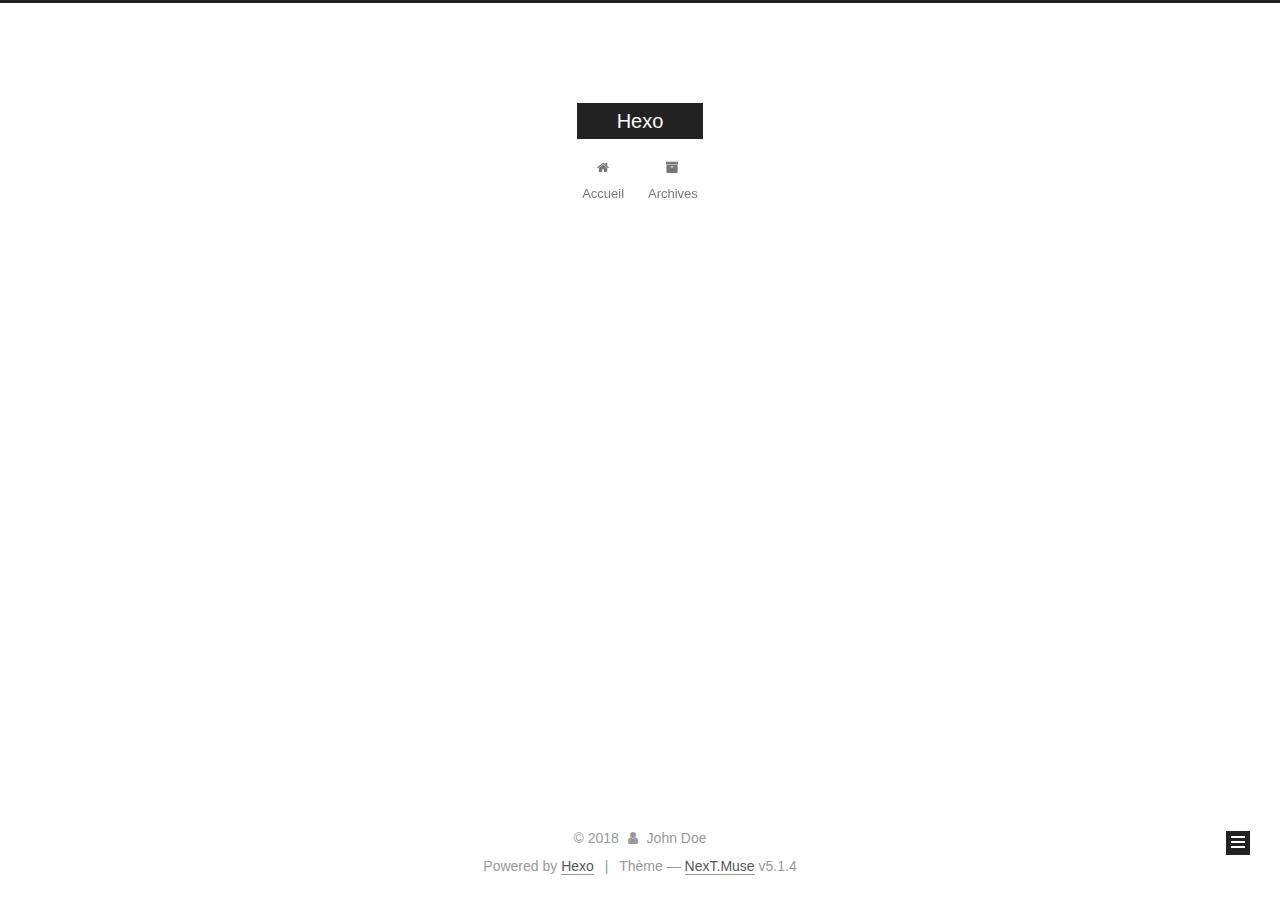
==== archives/index.html @ 4cedcea4 "Site updated: 2018-04-01 20:27:52" ====
<!DOCTYPE html>



  


<html class="theme-next muse use-motion" lang="">
<head>
  <meta charset="UTF-8"/>
<meta http-equiv="X-UA-Compatible" content="IE=edge" />
<meta name="viewport" content="width=device-width, initial-scale=1, maximum-scale=1"/>
<meta name="theme-color" content="#222">









<meta http-equiv="Cache-Control" content="no-transform" />
<meta http-equiv="Cache-Control" content="no-siteapp" />
















  
  
  <link href="/lib/fancybox/source/jquery.fancybox.css?v=2.1.5" rel="stylesheet" type="text/css" />







<link href="/lib/font-awesome/css/font-awesome.min.css?v=4.6.2" rel="stylesheet" type="text/css" />

<link href="/css/main.css?v=5.1.4" rel="stylesheet" type="text/css" />


  <link rel="apple-touch-icon" sizes="180x180" href="/images/apple-touch-icon-next.png?v=5.1.4">


  <link rel="icon" type="image/png" sizes="32x32" href="/images/favicon-32x32-next.png?v=5.1.4">


  <link rel="icon" type="image/png" sizes="16x16" href="/images/favicon-16x16-next.png?v=5.1.4">


  <link rel="mask-icon" href="/images/logo.svg?v=5.1.4" color="#222">





  <meta name="keywords" content="Hexo, NexT" />










<meta property="og:type" content="website">
<meta property="og:title" content="Hexo">
<meta property="og:url" content="http://yoursite.com/archives/index.html">
<meta property="og:site_name" content="Hexo">
<meta name="twitter:card" content="summary">
<meta name="twitter:title" content="Hexo">



<script type="text/javascript" id="hexo.configurations">
  var NexT = window.NexT || {};
  var CONFIG = {
    root: '/',
    scheme: 'Muse',
    version: '5.1.4',
    sidebar: {"position":"left","display":"post","offset":12,"b2t":false,"scrollpercent":false,"onmobile":false},
    fancybox: true,
    tabs: true,
    motion: {"enable":true,"async":false,"transition":{"post_block":"fadeIn","post_header":"slideDownIn","post_body":"slideDownIn","coll_header":"slideLeftIn","sidebar":"slideUpIn"}},
    duoshuo: {
      userId: '0',
      author: 'Author'
    },
    algolia: {
      applicationID: '',
      apiKey: '',
      indexName: '',
      hits: {"per_page":10},
      labels: {"input_placeholder":"Search for Posts","hits_empty":"We didn't find any results for the search: ${query}","hits_stats":"${hits} results found in ${time} ms"}
    }
  };
</script>



  <link rel="canonical" href="http://yoursite.com/archives/"/>





  <title>Archive | Hexo</title>
  








</head>

<body itemscope itemtype="http://schema.org/WebPage" lang="">

  
  
    
  

  <div class="container sidebar-position-left page-archive">
    <div class="headband"></div>

    <header id="header" class="header" itemscope itemtype="http://schema.org/WPHeader">
      <div class="header-inner"><div class="site-brand-wrapper">
  <div class="site-meta ">
    

    <div class="custom-logo-site-title">
      <a href="/"  class="brand" rel="start">
        <span class="logo-line-before"><i></i></span>
        <span class="site-title">Hexo</span>
        <span class="logo-line-after"><i></i></span>
      </a>
    </div>
      
        <p class="site-subtitle"></p>
      
  </div>

  <div class="site-nav-toggle">
    <button>
      <span class="btn-bar"></span>
      <span class="btn-bar"></span>
      <span class="btn-bar"></span>
    </button>
  </div>
</div>

<nav class="site-nav">
  

  
    <ul id="menu" class="menu">
      
        
        <li class="menu-item menu-item-home">
          <a href="/" rel="section">
            
              <i class="menu-item-icon fa fa-fw fa-home"></i> <br />
            
            Accueil
          </a>
        </li>
      
        
        <li class="menu-item menu-item-archives">
          <a href="/archives/" rel="section">
            
              <i class="menu-item-icon fa fa-fw fa-archive"></i> <br />
            
            Archives
          </a>
        </li>
      

      
    </ul>
  

  
</nav>



 </div>
    </header>

    <main id="main" class="main">
      <div class="main-inner">
        <div class="content-wrap">
          <div id="content" class="content">
            

  
  
  
  <div class="post-block archive">
    <div id="posts" class="posts-collapse">
      <span class="archive-move-on"></span>

      <span class="archive-page-counter">
        
        
        
          
        
        Um..! 2 articles au total. Et ca ne fait que commencer.
      </span>

      

        
        
        

        
          
          <div class="collection-title">
            <h1 class="archive-year" id="archive-year-2018">2018</h1>
          </div>
        
        

        

  <article class="post post-type-normal" itemscope itemtype="http://schema.org/Article">
    <header class="post-header">

      <h2 class="post-title">
        
            <a class="post-title-link" href="/2018/03/30/UCC源码不完全分析/" itemprop="url">
              
                <span itemprop="name">UCC简要分析</span>
              
            </a>
        
      </h2>

      <div class="post-meta">
        <time class="post-time" itemprop="dateCreated"
              datetime="2018-03-30T20:41:00+08:00"
              content="2018-03-30" >
          03-30
        </time>
      </div>

    </header>
  </article>



      

        
        
        

        
        

        

  <article class="post post-type-normal" itemscope itemtype="http://schema.org/Article">
    <header class="post-header">

      <h2 class="post-title">
        
            <a class="post-title-link" href="/2018/03/04/hello-world/" itemprop="url">
              
                <span itemprop="name">Hello World</span>
              
            </a>
        
      </h2>

      <div class="post-meta">
        <time class="post-time" itemprop="dateCreated"
              datetime="2018-03-04T12:36:38+08:00"
              content="2018-03-04" >
          03-04
        </time>
      </div>

    </header>
  </article>



      

    </div>
  </div>
  
  
  

  



          </div>
          


          

        </div>
        
          
  
  <div class="sidebar-toggle">
    <div class="sidebar-toggle-line-wrap">
      <span class="sidebar-toggle-line sidebar-toggle-line-first"></span>
      <span class="sidebar-toggle-line sidebar-toggle-line-middle"></span>
      <span class="sidebar-toggle-line sidebar-toggle-line-last"></span>
    </div>
  </div>

  <aside id="sidebar" class="sidebar">
    
    <div class="sidebar-inner">

      

      

      <section class="site-overview-wrap sidebar-panel sidebar-panel-active">
        <div class="site-overview">
          <div class="site-author motion-element" itemprop="author" itemscope itemtype="http://schema.org/Person">
            
              <p class="site-author-name" itemprop="name">John Doe</p>
              <p class="site-description motion-element" itemprop="description"></p>
          </div>

          <nav class="site-state motion-element">

            
              <div class="site-state-item site-state-posts">
              
                <a href="/archives/">
              
                  <span class="site-state-item-count">2</span>
                  <span class="site-state-item-name">articles</span>
                </a>
              </div>
            

            

            

          </nav>

          

          

          
          

          
          

          

        </div>
      </section>

      

      

    </div>
  </aside>


        
      </div>
    </main>

    <footer id="footer" class="footer">
      <div class="footer-inner">
        <div class="copyright">&copy; <span itemprop="copyrightYear">2018</span>
  <span class="with-love">
    <i class="fa fa-user"></i>
  </span>
  <span class="author" itemprop="copyrightHolder">John Doe</span>

  
</div>


  <div class="powered-by">Powered by <a class="theme-link" target="_blank" href="https://hexo.io">Hexo</a></div>



  <span class="post-meta-divider">|</span>



  <div class="theme-info">Thème &mdash; <a class="theme-link" target="_blank" href="https://github.com/iissnan/hexo-theme-next">NexT.Muse</a> v5.1.4</div>




        







        
      </div>
    </footer>

    
      <div class="back-to-top">
        <i class="fa fa-arrow-up"></i>
        
      </div>
    

    

  </div>

  

<script type="text/javascript">
  if (Object.prototype.toString.call(window.Promise) !== '[object Function]') {
    window.Promise = null;
  }
</script>









  












  
  
    <script type="text/javascript" src="/lib/jquery/index.js?v=2.1.3"></script>
  

  
  
    <script type="text/javascript" src="/lib/fastclick/lib/fastclick.min.js?v=1.0.6"></script>
  

  
  
    <script type="text/javascript" src="/lib/jquery_lazyload/jquery.lazyload.js?v=1.9.7"></script>
  

  
  
    <script type="text/javascript" src="/lib/velocity/velocity.min.js?v=1.2.1"></script>
  

  
  
    <script type="text/javascript" src="/lib/velocity/velocity.ui.min.js?v=1.2.1"></script>
  

  
  
    <script type="text/javascript" src="/lib/fancybox/source/jquery.fancybox.pack.js?v=2.1.5"></script>
  


  


  <script type="text/javascript" src="/js/src/utils.js?v=5.1.4"></script>

  <script type="text/javascript" src="/js/src/motion.js?v=5.1.4"></script>



  
  

  

  


  <script type="text/javascript" src="/js/src/bootstrap.js?v=5.1.4"></script>



  


  




	





  





  












  





  

  

  

  
  

  

  

  

</body>
</html>
---- css/main.css ----
/* normalize.css v3.0.2 | MIT License | git.io/normalize */
html {
  font-family: sans-serif; /* 1 */
  -ms-text-size-adjust: 100%; /* 2 */
  -webkit-text-size-adjust: 100%; /* 2 */
}
body {
  margin: 0;
}
article,
aside,
details,
figcaption,
figure,
footer,
header,
hgroup,
main,
menu,
nav,
section,
summary {
  display: block;
}
audio,
canvas,
progress,
video {
  display: inline-block; /* 1 */
  vertical-align: baseline; /* 2 */
}
audio:not([controls]) {
  display: none;
  height: 0;
}
[hidden],
template {
  display: none;
}
a {
  background-color: transparent;
}
a:active,
a:hover {
  outline: 0;
}
abbr[title] {
  border-bottom: 1px dotted;
}
b,
strong {
  font-weight: bold;
}
dfn {
  font-style: italic;
}
h1 {
  font-size: 2em;
  margin: 0.67em 0;
}
mark {
  background: #ff0;
  color: #000;
}
small {
  font-size: 80%;
}
sub,
sup {
  font-size: 75%;
  line-height: 0;
  position: relative;
  vertical-align: baseline;
}
sup {
  top: -0.5em;
}
sub {
  bottom: -0.25em;
}
img {
  border: 0;
}
svg:not(:root) {
  overflow: hidden;
}
figure {
  margin: 1em 40px;
}
hr {
  -moz-box-sizing: content-box;
  box-sizing: content-box;
  height: 0;
}
pre {
  overflow: auto;
}
code,
kbd,
pre,
samp {
  font-family: monospace, monospace;
  font-size: 1em;
}
button,
input,
optgroup,
select,
textarea {
  color: inherit; /* 1 */
  font: inherit; /* 2 */
  margin: 0; /* 3 */
}
button {
  overflow: visible;
}
button,
select {
  text-transform: none;
}
button,
html input[type="button"],
input[type="reset"],
input[type="submit"] {
  -webkit-appearance: button; /* 2 */
  cursor: pointer; /* 3 */
}
button[disabled],
html input[disabled] {
  cursor: default;
}
button::-moz-focus-inner,
input::-moz-focus-inner {
  border: 0;
  padding: 0;
}
input {
  line-height: normal;
}
input[type="checkbox"],
input[type="radio"] {
  box-sizing: border-box; /* 1 */
  padding: 0; /* 2 */
}
input[type="number"]::-webkit-inner-spin-button,
input[type="number"]::-webkit-outer-spin-button {
  height: auto;
}
input[type="search"] {
  -webkit-appearance: textfield; /* 1 */
  -moz-box-sizing: content-box;
  -webkit-box-sizing: content-box; /* 2 */
  box-sizing: content-box;
}
input[type="search"]::-webkit-search-cancel-button,
input[type="search"]::-webkit-search-decoration {
  -webkit-appearance: none;
}
fieldset {
  border: 1px solid #c0c0c0;
  margin: 0 2px;
  padding: 0.35em 0.625em 0.75em;
}
legend {
  border: 0; /* 1 */
  padding: 0; /* 2 */
}
textarea {
  overflow: auto;
}
optgroup {
  font-weight: bold;
}
table {
  border-collapse: collapse;
  border-spacing: 0;
}
td,
th {
  padding: 0;
}
::selection {
  background: #262a30;
  color: #fff;
}
body {
  position: relative;
  font-family: 'Lato', "PingFang SC", "Microsoft YaHei", sans-serif;
  font-size: 14px;
  line-height: 2;
  color: #555;
  background: #fff;
}
@media (max-width: 767px) {
  body {
    padding-right: 0 !important;
  }
}
@media (min-width: 768px) and (max-width: 991px) {
  body {
    padding-right: 0 !important;
  }
}
@media (min-width: 1600px) {
  body {
    font-size: 16px;
  }
}
h1,
h2,
h3,
h4,
h5,
h6 {
  margin: 0;
  padding: 0;
  font-weight: bold;
  line-height: 1.5;
  font-family: 'Lato', "PingFang SC", "Microsoft YaHei", sans-serif;
}
h2,
h3,
h4,
h5,
h6 {
  margin: 20px 0 15px;
}
h1 {
  font-size: 22px;
}
@media (max-width: 767px) {
  h1 {
    font-size: 18px;
  }
}
h2 {
  font-size: 20px;
}
@media (max-width: 767px) {
  h2 {
    font-size: 16px;
  }
}
h3 {
  font-size: 18px;
}
@media (max-width: 767px) {
  h3 {
    font-size: 14px;
  }
}
h4 {
  font-size: 16px;
}
@media (max-width: 767px) {
  h4 {
    font-size: 12px;
  }
}
h5 {
  font-size: 14px;
}
@media (max-width: 767px) {
  h5 {
    font-size: 10px;
  }
}
h6 {
  font-size: 12px;
}
@media (max-width: 767px) {
  h6 {
    font-size: 8px;
  }
}
p {
  margin: 0 0 20px 0;
}
a {
  color: #555;
  text-decoration: none;
  outline: none;
  border-bottom: 1px solid #999;
  word-wrap: break-word;
}
a:hover {
  color: #222;
  border-bottom-color: #222;
}
blockquote {
  margin: 0;
  padding: 0;
}
img {
  display: block;
  margin: auto;
  max-width: 100%;
  height: auto;
}
hr {
  margin: 40px 0;
  height: 3px;
  border: none;
  background-color: #ddd;
  background-image: repeating-linear-gradient(-45deg, #fff, #fff 4px, transparent 4px, transparent 8px);
}
blockquote {
  padding: 0 15px;
  color: #666;
  border-left: 4px solid #ddd;
}
blockquote cite::before {
  content: "-";
  padding: 0 5px;
}
dt {
  font-weight: 700;
}
dd {
  margin: 0;
  padding: 0;
}
kbd {
  border: 1px solid #ccc;
  border-radius: 0.2em;
  box-shadow: 0.1em 0.1em 0.2em rgba(0,0,0,0.1);
  background-color: #f9f9f9;
  font-family: inherit;
  background-image: -webkit-linear-gradient(top, #eee, #fff, #eee);
  padding: 0.1em 0.3em;
  white-space: nowrap;
}
.text-left {
  text-align: left;
}
.text-center {
  text-align: center;
}
.text-right {
  text-align: right;
}
.text-justify {
  text-align: justify;
}
.text-nowrap {
  white-space: nowrap;
}
.text-lowercase {
  text-transform: lowercase;
}
.text-uppercase {
  text-transform: uppercase;
}
.text-capitalize {
  text-transform: capitalize;
}
.center-block {
  display: block;
  margin-left: auto;
  margin-right: auto;
}
.clearfix:before,
.clearfix:after {
  content: " ";
  display: table;
}
.clearfix:after {
  clear: both;
}
.pullquote {
  width: 45%;
}
.pullquote.left {
  float: left;
  margin-left: 5px;
  margin-right: 10px;
}
.pullquote.right {
  float: right;
  margin-left: 10px;
  margin-right: 5px;
}
.affix.affix.affix {
  position: fixed;
}
.translation {
  margin-top: -20px;
  font-size: 14px;
  color: #999;
}
.scrollbar-measure {
  width: 100px;
  height: 100px;
  overflow: scroll;
  position: absolute;
  top: -9999px;
}
.use-motion .motion-element {
  opacity: 0;
}
table {
  margin: 20px 0;
  width: 100%;
  border-collapse: collapse;
  border-spacing: 0;
  border: 1px solid #ddd;
  font-size: 14px;
  table-layout: fixed;
  word-wrap: break-all;
}
table>tbody>tr:nth-of-type(odd) {
  background-color: #f9f9f9;
}
table>tbody>tr:hover {
  background-color: #f5f5f5;
}
caption,
th,
td {
  padding: 8px;
  text-align: left;
  vertical-align: middle;
  font-weight: normal;
}
th,
td {
  border-bottom: 3px solid #ddd;
  border-right: 1px solid #eee;
}
th {
  padding-bottom: 10px;
  font-weight: 700;
}
td {
  border-bottom-width: 1px;
}
html,
body {
  height: 100%;
}
.container {
  position: relative;
  min-height: 100%;
}
.header-inner {
  margin: 0 auto;
  padding: 100px 0 70px;
  width: 700px;
}
@media (min-width: 1600px) {
  .container .header-inner {
    width: 900px;
  }
}
.main {
  padding-bottom: 150px;
}
.main-inner {
  margin: 0 auto;
  width: 700px;
}
@media (min-width: 1600px) {
  .container .main-inner {
    width: 900px;
  }
}
.footer {
  position: absolute;
  left: 0;
  bottom: 0;
  width: 100%;
  min-height: 50px;
}
.footer-inner {
  box-sizing: border-box;
  margin: 20px auto;
  width: 700px;
}
@media (min-width: 1600px) {
  .container .footer-inner {
    width: 900px;
  }
}
pre,
.highlight {
  overflow: auto;
  margin: 20px 0;
  padding: 0;
  font-size: 13px;
  color: #4d4d4c;
  background: #f7f7f7;
  line-height: 1.6;
}
pre,
code {
  font-family: consolas, Menlo, "PingFang SC", "Microsoft YaHei", monospace;
}
code {
  padding: 2px 4px;
  word-wrap: break-word;
  color: #555;
  background: #eee;
  border-radius: 3px;
  font-size: 13px;
}
pre {
  padding: 10px;
}
pre code {
  padding: 0;
  color: #4d4d4c;
  background: none;
  text-shadow: none;
}
.highlight {
  border-radius: 1px;
}
.highlight pre {
  border: none;
  margin: 0;
  padding: 10px 0;
}
.highlight table {
  margin: 0;
  width: auto;
  border: none;
}
.highlight td {
  border: none;
  padding: 0;
}
.highlight figcaption {
  font-size: 1em;
  color: #4d4d4c;
  line-height: 1em;
  margin-bottom: 1em;
}
.highlight figcaption:before,
.highlight figcaption:after {
  content: " ";
  display: table;
}
.highlight figcaption:after {
  clear: both;
}
.highlight figcaption a {
  float: right;
  color: #4d4d4c;
}
.highlight figcaption a:hover {
  border-bottom-color: #4d4d4c;
}
.highlight .gutter pre {
  padding-left: 10px;
  padding-right: 10px;
  color: #869194;
  text-align: right;
  background-color: #eff2f3;
}
.highlight .code pre {
  width: 100%;
  padding-left: 10px;
  padding-right: 10px;
  background-color: #f7f7f7;
}
.highlight .line {
  height: 20px;
}
.gutter {
  -webkit-user-select: none;
  -moz-user-select: none;
  -ms-user-select: none;
  user-select: none;
}
.gist table {
  width: auto;
}
.gist table td {
  border: none;
}
pre .deletion {
  background: #fdd;
}
pre .addition {
  background: #dfd;
}
pre .meta {
  color: #8959a8;
}
pre .comment {
  color: #8e908c;
}
pre .variable,
pre .attribute,
pre .tag,
pre .regexp,
pre .ruby .constant,
pre .xml .tag .title,
pre .xml .pi,
pre .xml .doctype,
pre .html .doctype,
pre .css .id,
pre .css .class,
pre .css .pseudo {
  color: #c82829;
}
pre .number,
pre .preprocessor,
pre .built_in,
pre .literal,
pre .params,
pre .constant,
pre .command {
  color: #f5871f;
}
pre .ruby .class .title,
pre .css .rules .attribute,
pre .string,
pre .value,
pre .inheritance,
pre .header,
pre .ruby .symbol,
pre .xml .cdata,
pre .special,
pre .number,
pre .formula {
  color: #718c00;
}
pre .title,
pre .css .hexcolor {
  color: #3e999f;
}
pre .function,
pre .python .decorator,
pre .python .title,
pre .ruby .function .title,
pre .ruby .title .keyword,
pre .perl .sub,
pre .javascript .title,
pre .coffeescript .title {
  color: #4271ae;
}
pre .keyword,
pre .javascript .function {
  color: #8959a8;
}
.full-image.full-image.full-image.full-image {
  border: none;
  max-width: 100%;
  width: auto;
  margin: 20px auto 25px;
}
@media (min-width: 992px) {
  .full-image.full-image.full-image.full-image {
    max-width: none;
    width: 110%;
    margin: 25px -5%;
  }
}
.blockquote-center,
.page-home .post-type-quote blockquote,
.page-post-detail .post-type-quote blockquote {
  position: relative;
  margin: 40px 0;
  padding: 0;
  border-left: none;
  text-align: center;
}
.blockquote-center::before,
.page-home .post-type-quote blockquote::before,
.page-post-detail .post-type-quote blockquote::before,
.blockquote-center::after,
.page-home .post-type-quote blockquote::after,
.page-post-detail .post-type-quote blockquote::after {
  position: absolute;
  content: ' ';
  display: block;
  width: 100%;
  height: 24px;
  opacity: 0.2;
  background-repeat: no-repeat;
  background-position: 0 -6px;
  background-size: 22px 22px;
}
.blockquote-center::before,
.page-home .post-type-quote blockquote::before,
.page-post-detail .post-type-quote blockquote::before {
  top: -20px;
  background-image: url("../images/quote-l.svg");
  border-top: 1px solid #ccc;
}
.blockquote-center::after,
.page-home .post-type-quote blockquote::after,
.page-post-detail .post-type-quote blockquote::after {
  bottom: -20px;
  background-image: url("../images/quote-r.svg");
  border-bottom: 1px solid #ccc;
  background-position: 100% 8px;
}
.blockquote-center p,
.page-home .post-type-quote blockquote p,
.page-post-detail .post-type-quote blockquote p,
.blockquote-center div,
.page-home .post-type-quote blockquote div,
.page-post-detail .post-type-quote blockquote div {
  text-align: center;
}
.post .post-body .group-picture img {
  box-sizing: border-box;
  padding: 0 3px;
  border: none;
}
.post .group-picture-row {
  overflow: hidden;
  margin-top: 6px;
}
.post .group-picture-row:first-child {
  margin-top: 0;
}
.post .group-picture-column {
  float: left;
}
.page-post-detail .post-body .group-picture-column {
  float: none;
  margin-top: 10px;
  width: auto !important;
}
.page-post-detail .post-body .group-picture-column img {
  margin: 0 auto;
}
.page-archive .group-picture-container {
  overflow: hidden;
}
.page-archive .group-picture-row {
  float: left;
}
.page-archive .group-picture-row:first-child {
  margin-top: 6px;
}
.page-archive .group-picture-column {
  max-width: 150px;
  max-height: 150px;
}
.post-body .note {
  position: relative;
  padding: 15px;
  margin-bottom: 20px;
  border: 1px solid #eee;
  border-left-width: 5px;
  border-radius: 3px;
}
.post-body .note h2,
.post-body .note h3,
.post-body .note h4,
.post-body .note h5,
.post-body .note h6 {
  margin-top: 0;
  margin-bottom: 0;
  border-bottom: initial;
  padding-top: 0 !important;
}
.post-body .note p:first-child,
.post-body .note ul:first-child,
.post-body .note ol:first-child,
.post-body .note table:first-child,
.post-body .note pre:first-child,
.post-body .note blockquote:first-child {
  margin-top: 0;
}
.post-body .note p:last-child,
.post-body .note ul:last-child,
.post-body .note ol:last-child,
.post-body .note table:last-child,
.post-body .note pre:last-child,
.post-body .note blockquote:last-child {
  margin-bottom: 0;
}
.post-body .note.default {
  border-left-color: #777;
}
.post-body .note.default h2,
.post-body .note.default h3,
.post-body .note.default h4,
.post-body .note.default h5,
.post-body .note.default h6 {
  color: #777;
}
.post-body .note.primary {
  border-left-color: #6f42c1;
}
.post-body .note.primary h2,
.post-body .note.primary h3,
.post-body .note.primary h4,
.post-body .note.primary h5,
.post-body .note.primary h6 {
  color: #6f42c1;
}
.post-body .note.info {
  border-left-color: #428bca;
}
.post-body .note.info h2,
.post-body .note.info h3,
.post-body .note.info h4,
.post-body .note.info h5,
.post-body .note.info h6 {
  color: #428bca;
}
.post-body .note.success {
  border-left-color: #5cb85c;
}
.post-body .note.success h2,
.post-body .note.success h3,
.post-body .note.success h4,
.post-body .note.success h5,
.post-body .note.success h6 {
  color: #5cb85c;
}
.post-body .note.warning {
  border-left-color: #f0ad4e;
}
.post-body .note.warning h2,
.post-body .note.warning h3,
.post-body .note.warning h4,
.post-body .note.warning h5,
.post-body .note.warning h6 {
  color: #f0ad4e;
}
.post-body .note.danger {
  border-left-color: #d9534f;
}
.post-body .note.danger h2,
.post-body .note.danger h3,
.post-body .note.danger h4,
.post-body .note.danger h5,
.post-body .note.danger h6 {
  color: #d9534f;
}
.post-body .label {
  display: inline;
  padding: 0 2px;
  white-space: nowrap;
}
.post-body .label.default {
  background-color: #f0f0f0;
}
.post-body .label.primary {
  background-color: #efe6f7;
}
.post-body .label.info {
  background-color: #e5f2f8;
}
.post-body .label.success {
  background-color: #e7f4e9;
}
.post-body .label.warning {
  background-color: #fcf6e1;
}
.post-body .label.danger {
  background-color: #fae8eb;
}
.post-body .tabs {
  position: relative;
  display: block;
  margin-bottom: 20px;
  padding-top: 10px;
}
.post-body .tabs ul.nav-tabs {
  margin: 0;
  padding: 0;
  display: flex;
  margin-bottom: -1px;
}
@media (max-width: 413px) {
  .post-body .tabs ul.nav-tabs {
    display: block;
    margin-bottom: 5px;
  }
}
.post-body .tabs ul.nav-tabs li.tab {
  list-style-type: none !important;
  margin: 0 0.25em 0 0;
  border-top: 3px solid transparent;
  border-left: 1px solid transparent;
  border-right: 1px solid transparent;
}
@media (max-width: 413px) {
  .post-body .tabs ul.nav-tabs li.tab {
    margin: initial;
    border-top: 1px solid transparent;
    border-left: 3px solid transparent;
    border-right: 1px solid transparent;
    border-bottom: 1px solid transparent;
  }
}
.post-body .tabs ul.nav-tabs li.tab a {
  outline: 0;
  border-bottom: initial;
  display: block;
  line-height: 1.8em;
  padding: 0.25em 0.75em;
  transition-duration: 0.2s;
  transition-timing-function: ease-out;
  transition-delay: 0s;
}
.post-body .tabs ul.nav-tabs li.tab a i {
  width: 1.285714285714286em;
}
.post-body .tabs ul.nav-tabs li.tab.active {
  border-top: 3px solid #fc6423;
  border-left: 1px solid #ddd;
  border-right: 1px solid #ddd;
  background-color: #fff;
}
@media (max-width: 413px) {
  .post-body .tabs ul.nav-tabs li.tab.active {
    border-top: 1px solid #ddd;
    border-left: 3px solid #fc6423;
    border-right: 1px solid #ddd;
    border-bottom: 1px solid #ddd;
  }
}
.post-body .tabs ul.nav-tabs li.tab.active a {
  cursor: default;
  color: #555;
}
.post-body .tabs .tab-content {
  background-color: #fff;
}
.post-body .tabs .tab-content .tab-pane {
  border: 1px solid #ddd;
  padding: 20px 20px 0 20px;
}
.post-body .tabs .tab-content .tab-pane:not(.active) {
  display: none !important;
}
.post-body .tabs .tab-content .tab-pane.active {
  display: block !important;
}
.btn {
  display: inline-block;
  padding: 0 20px;
  font-size: 14px;
  color: #fff;
  background: #222;
  border: 2px solid #222;
  text-decoration: none;
  border-radius: 0;
  transition-property: background-color;
  transition-duration: 0.2s;
  transition-timing-function: ease-in-out;
  transition-delay: 0s;
  line-height: 2;
}
.btn:hover {
  border-color: #222;
  color: #222;
  background: #fff;
}
.btn +.btn {
  margin: 0 0 8px 8px;
}
.btn .fa-fw {
  width: 1.285714285714286em;
  text-align: left;
}
.btn-bar {
  display: block;
  width: 22px;
  height: 2px;
  background: #555;
  border-radius: 1px;
}
.btn-bar+.btn-bar {
  margin-top: 4px;
}
.pagination {
  margin: 120px 0 40px;
  text-align: center;
  border-top: 1px solid #eee;
}
.page-number-basic,
.pagination .prev,
.pagination .next,
.pagination .page-number,
.pagination .space {
  display: inline-block;
  position: relative;
  top: -1px;
  margin: 0 10px;
  padding: 0 11px;
}
@media (max-width: 767px) {
  .page-number-basic,
  .pagination .prev,
  .pagination .next,
  .pagination .page-number,
  .pagination .space {
    margin: 0 5px;
  }
}
.pagination .prev,
.pagination .next,
.pagination .page-number {
  border-bottom: 0;
  border-top: 1px solid #eee;
  transition-property: border-color;
  transition-duration: 0.2s;
  transition-timing-function: ease-in-out;
  transition-delay: 0s;
}
.pagination .prev:hover,
.pagination .next:hover,
.pagination .page-number:hover {
  border-top-color: #222;
}
.pagination .space {
  padding: 0;
  margin: 0;
}
.pagination .prev {
  margin-left: 0;
}
.pagination .next {
  margin-right: 0;
}
.pagination .page-number.current {
  color: #fff;
  background: #ccc;
  border-top-color: #ccc;
}
@media (max-width: 767px) {
  .pagination {
    border-top: none;
  }
  .pagination .prev,
  .pagination .next,
  .pagination .page-number {
    margin-bottom: 10px;
    border-top: 0;
    border-bottom: 1px solid #eee;
    padding: 0 10px;
  }
  .pagination .prev:hover,
  .pagination .next:hover,
  .pagination .page-number:hover {
    border-bottom-color: #222;
  }
}
.comments {
  margin: 60px 20px 0;
}
.tag-cloud {
  text-align: center;
}
.tag-cloud a {
  display: inline-block;
  margin: 10px;
}
.back-to-top {
  box-sizing: border-box;
  position: fixed;
  bottom: -100px;
  right: 30px;
  z-index: 1050;
  padding: 0 6px;
  width: 24px;
  background: #222;
  font-size: 12px;
  opacity: 1;
  color: #fff;
  cursor: pointer;
  text-align: center;
  -webkit-transform: translateZ(0);
  transition-property: bottom;
  transition-duration: 0.2s;
  transition-timing-function: ease-in-out;
  transition-delay: 0s;
}
@media (min-width: 768px) and (max-width: 991px) {
  .back-to-top {
    display: none !important;
  }
}
@media (max-width: 767px) {
  .back-to-top {
    display: none !important;
  }
}
.back-to-top.back-to-top-on {
  bottom: 19px;
}
.header {
  background: transparent;
}
.header-inner {
  position: relative;
}
.headband {
  height: 3px;
  background: #222;
}
.site-meta {
  margin: 0;
  text-align: center;
}
@media (max-width: 767px) {
  .site-meta {
    text-align: center;
  }
}
.brand {
  position: relative;
  display: inline-block;
  padding: 0 40px;
  color: #fff;
  background: #222;
  border-bottom: none;
}
.brand:hover {
  color: #fff;
}
.logo {
  display: inline-block;
  margin-right: 5px;
  line-height: 36px;
  vertical-align: top;
}
.site-title {
  display: inline-block;
  vertical-align: top;
  line-height: 36px;
  font-size: 20px;
  font-weight: normal;
  font-family: 'Lato', "PingFang SC", "Microsoft YaHei", sans-serif;
}
.site-subtitle {
  margin-top: 10px;
  font-size: 13px;
  color: #999;
}
.use-motion .brand {
  opacity: 0;
}
.use-motion .logo,
.use-motion .site-title,
.use-motion .site-subtitle {
  opacity: 0;
  position: relative;
  top: -10px;
}
.site-nav-toggle {
  display: none;
  position: absolute;
  top: 10px;
  left: 10px;
}
@media (max-width: 767px) {
  .site-nav-toggle {
    display: block;
  }
}
.site-nav-toggle button {
  margin-top: 2px;
  padding: 9px 10px;
  background: transparent;
  border: none;
}
@media (max-width: 767px) {
  .site-nav {
    display: none;
    margin: 0 -10px;
    padding: 0 10px;
    clear: both;
    border-top: 1px solid #ddd;
  }
}
@media (min-width: 768px) and (max-width: 991px) {
  .site-nav {
    display: block !important;
  }
}
@media (min-width: 992px) {
  .site-nav {
    display: block !important;
  }
}
.menu {
  margin-top: 20px;
  padding-left: 0;
  text-align: center;
}
.menu .menu-item {
  display: inline-block;
  margin: 0 10px;
  list-style: none;
}
@media screen and (max-width: 767px) {
  .menu .menu-item {
    margin-top: 10px;
  }
}
.menu .menu-item a {
  display: block;
  font-size: 13px;
  line-height: inherit;
  border-bottom: 1px solid transparent;
  transition-property: border-color;
  transition-duration: 0.2s;
  transition-timing-function: ease-in-out;
  transition-delay: 0s;
}
.menu .menu-item a:hover {
  border-bottom-color: #222;
}
.menu .menu-item .fa {
  margin-right: 5px;
}
.use-motion .menu-item {
  opacity: 0;
}
.post-body {
  font-family: 'Lato', "PingFang SC", "Microsoft YaHei", sans-serif;
}
@media (max-width: 767px) {
  .post-body {
    word-break: break-word;
  }
}
.post-body .fancybox img {
  display: block !important;
  margin: 0 auto;
  cursor: pointer;
  cursor: zoom-in;
  cursor: -webkit-zoom-in;
}
.post-body .image-caption,
.post-body .figure .caption {
  margin: -20px auto 15px;
  text-align: center;
  font-size: 14px;
  color: #999;
  font-weight: bold;
  line-height: 1;
}
.post-sticky-flag {
  display: inline-block;
  font-size: 16px;
  -ms-transform: rotate(30deg);
  -webkit-transform: rotate(30deg);
  -moz-transform: rotate(30deg);
  -ms-transform: rotate(30deg);
  -o-transform: rotate(30deg);
  transform: rotate(30deg);
}
.use-motion .post-block,
.use-motion .pagination,
.use-motion .comments {
  opacity: 0;
}
.use-motion .post-header {
  opacity: 0;
}
.use-motion .post-body {
  opacity: 0;
}
.use-motion .collection-title {
  opacity: 0;
}
.posts-expand {
  padding-top: 40px;
}
@media (max-width: 767px) {
  .posts-expand {
    margin: 0 20px;
  }
  .post-body pre .gutter pre {
    padding-right: 10px;
  }
  .post-body .highlight {
    margin-left: 0px;
    margin-right: 0px;
    padding: 0;
  }
  .post-body .highlight .gutter pre {
    padding-right: 10px;
  }
}
@media (min-width: 992px) {
  .posts-expand .post-body {
    text-align: justify;
  }
}
.posts-expand .post-body h2,
.posts-expand .post-body h3,
.posts-expand .post-body h4,
.posts-expand .post-body h5,
.posts-expand .post-body h6 {
  padding-top: 10px;
}
.posts-expand .post-body h2 .header-anchor,
.posts-expand .post-body h3 .header-anchor,
.posts-expand .post-body h4 .header-anchor,
.posts-expand .post-body h5 .header-anchor,
.posts-expand .post-body h6 .header-anchor {
  float: right;
  margin-left: 10px;
  color: #ccc;
  border-bottom-style: none;
  visibility: hidden;
}
.posts-expand .post-body h2 .header-anchor:hover,
.posts-expand .post-body h3 .header-anchor:hover,
.posts-expand .post-body h4 .header-anchor:hover,
.posts-expand .post-body h5 .header-anchor:hover,
.posts-expand .post-body h6 .header-anchor:hover {
  color: inherit;
}
.posts-expand .post-body h2:hover .header-anchor,
.posts-expand .post-body h3:hover .header-anchor,
.posts-expand .post-body h4:hover .header-anchor,
.posts-expand .post-body h5:hover .header-anchor,
.posts-expand .post-body h6:hover .header-anchor {
  visibility: visible;
}
.posts-expand .post-body ul li {
  list-style: circle;
}
.posts-expand .post-body img {
  box-sizing: border-box;
  margin: auto;
  padding: 3px;
  border: 1px solid #ddd;
}
.posts-expand .post-body .fancybox img {
  margin: 0 auto 25px;
}
@media (max-width: 767px) {
  .posts-collapse {
    margin: 0 20px;
  }
  .posts-collapse .post-title,
  .posts-collapse .post-meta {
    display: block;
    width: auto;
    text-align: left;
  }
}
.posts-collapse {
  position: relative;
  z-index: 1010;
  margin-left: 55px;
}
.posts-collapse::after {
  content: " ";
  position: absolute;
  top: 20px;
  left: 0;
  margin-left: -2px;
  width: 4px;
  height: 100%;
  background: #f5f5f5;
  z-index: -1;
}
@media (max-width: 767px) {
  .posts-collapse {
    margin: 0 20px;
  }
}
.posts-collapse .collection-title {
  position: relative;
  margin: 60px 0;
}
.posts-collapse .collection-title h1,
.posts-collapse .collection-title h2 {
  margin-left: 20px;
}
.posts-collapse .collection-title small {
  color: #bbb;
  margin-left: 5px;
}
.posts-collapse .collection-title::before {
  content: " ";
  position: absolute;
  left: 0;
  top: 50%;
  margin-left: -4px;
  margin-top: -4px;
  width: 8px;
  height: 8px;
  background: #bbb;
  border-radius: 50%;
}
.posts-collapse .post {
  margin: 30px 0;
}
.posts-collapse .post-header {
  position: relative;
  transition-duration: 0.2s;
  transition-timing-function: ease-in-out;
  transition-delay: 0s;
  transition-property: border;
  border-bottom: 1px dashed #ccc;
}
.posts-collapse .post-header::before {
  content: " ";
  position: absolute;
  left: 0;
  top: 12px;
  width: 6px;
  height: 6px;
  margin-left: -4px;
  background: #bbb;
  border-radius: 50%;
  border: 1px solid #fff;
  transition-duration: 0.2s;
  transition-timing-function: ease-in-out;
  transition-delay: 0s;
  transition-property: background;
}
.posts-collapse .post-header:hover {
  border-bottom-color: #666;
}
.posts-collapse .post-header:hover::before {
  background: #222;
}
.posts-collapse .post-meta {
  position: absolute;
  font-size: 12px;
  left: 20px;
  top: 5px;
}
.posts-collapse .post-comments-count {
  display: none;
}
.posts-collapse .post-title {
  margin-left: 60px;
  font-size: 16px;
  font-weight: normal;
  line-height: inherit;
}
.posts-collapse .post-title::after {
  margin-left: 3px;
  opacity: 0.6;
}
.posts-collapse .post-title a {
  color: #666;
  border-bottom: none;
}
.page-home .post-type-quote .post-header,
.page-post-detail .post-type-quote .post-header,
.page-home .post-type-quote .post-tags,
.page-post-detail .post-type-quote .post-tags {
  display: none;
}
.posts-expand .post-title {
  text-align: center;
  word-break: break-word;
  font-weight: 400;
}
.posts-expand .post-title-link {
  display: inline-block;
  position: relative;
  color: #555;
  border-bottom: none;
  line-height: 1.2;
  vertical-align: top;
}
.posts-expand .post-title-link::before {
  content: "";
  position: absolute;
  width: 100%;
  height: 2px;
  bottom: 0;
  left: 0;
  background-color: #000;
  visibility: hidden;
  -webkit-transform: scaleX(0);
  -moz-transform: scaleX(0);
  -ms-transform: scaleX(0);
  -o-transform: scaleX(0);
  transform: scaleX(0);
  transition-duration: 0.2s;
  transition-timing-function: ease-in-out;
  transition-delay: 0s;
}
.posts-expand .post-title-link:hover::before {
  visibility: visible;
  -webkit-transform: scaleX(1);
  -moz-transform: scaleX(1);
  -ms-transform: scaleX(1);
  -o-transform: scaleX(1);
  transform: scaleX(1);
}
.posts-expand .post-title-link .fa {
  font-size: 16px;
}
.posts-expand .post-meta {
  margin: 3px 0 60px 0;
  color: #999;
  font-family: 'Lato', "PingFang SC", "Microsoft YaHei", sans-serif;
  font-size: 12px;
  text-align: center;
}
.posts-expand .post-meta .post-category-list {
  display: inline-block;
  margin: 0;
  padding: 3px;
}
.posts-expand .post-meta .post-category-list-link {
  color: #999;
}
.posts-expand .post-meta .post-description {
  font-size: 14px;
  margin-top: 2px;
}
.post-meta-divider {
  margin: 0 0.5em;
}
.post-meta-item-icon {
  margin-right: 3px;
}
@media (min-width: 768px) and (max-width: 991px) {
  .post-meta-item-icon {
    display: inline-block;
  }
}
@media (max-width: 767px) {
  .post-meta-item-icon {
    display: inline-block;
  }
}
@media (min-width: 768px) and (max-width: 991px) {
  .post-meta-item-text {
    display: none;
  }
}
@media (max-width: 767px) {
  .post-meta-item-text {
    display: none;
  }
}
@media (max-width: 767px) {
  .posts-expand .post-comments-count {
    display: none;
  }
}
.post-button {
  margin-top: 40px;
}
.posts-expand .post-tags {
  margin-top: 40px;
  text-align: center;
}
.posts-expand .post-tags a {
  display: inline-block;
  margin-right: 10px;
  font-size: 13px;
}
.post-nav {
  display: table;
  margin-top: 15px;
  width: 100%;
  border-top: 1px solid #eee;
}
.post-nav-divider {
  display: table-cell;
  width: 10%;
}
.post-nav-item {
  display: table-cell;
  padding: 10px 0 0 0;
  width: 45%;
  vertical-align: top;
}
.post-nav-item a {
  position: relative;
  display: block;
  line-height: 25px;
  font-size: 14px;
  color: #555;
  border-bottom: none;
}
.post-nav-item a:hover {
  color: #222;
  border-bottom: none;
}
.post-nav-item a:active {
  top: 2px;
}
.post-nav-item .fa {
  position: absolute;
  top: 8px;
  left: 0;
  font-size: 12px;
}
.post-nav-next a {
  padding-left: 15px;
}
.post-nav-prev {
  text-align: right;
}
.post-nav-prev a {
  padding-right: 15px;
}
.post-nav-prev .fa {
  right: 0;
  left: auto;
}
.posts-expand .post-eof {
  display: block;
  margin: 80px auto 60px;
  width: 8%;
  height: 1px;
  background: #ccc;
  text-align: center;
}
.post:last-child .post-eof.post-eof.post-eof {
  display: none;
}
.post-gallery {
  display: table;
  table-layout: fixed;
  width: 100%;
  border-collapse: separate;
}
.post-gallery-row {
  display: table-row;
}
.post-gallery .post-gallery-img {
  display: table-cell;
  text-align: center;
  vertical-align: middle;
  border: none;
}
.post-gallery .post-gallery-img img {
  max-width: 100%;
  max-height: 100%;
  border: none;
}
.fancybox-close,
.fancybox-close:hover {
  border: none;
}
.rtl.post-body p,
.rtl.post-body a,
.rtl.post-body h1,
.rtl.post-body h2,
.rtl.post-body h3,
.rtl.post-body h4,
.rtl.post-body h5,
.rtl.post-body h6,
.rtl.post-body li,
.rtl.post-body ul,
.rtl.post-body ol {
  direction: rtl;
  font-family: UKIJ Ekran;
}
.rtl.post-title {
  font-family: UKIJ Ekran;
}
.sidebar {
  position: fixed;
  right: 0;
  top: 0;
  bottom: 0;
  width: 0;
  z-index: 1040;
  box-shadow: inset 0 2px 6px #000;
  background: #222;
  -webkit-transform: translateZ(0);
}
.sidebar a {
  color: #999;
  border-bottom-color: #555;
}
.sidebar a:hover {
  color: #eee;
}
@media (min-width: 768px) and (max-width: 991px) {
  .sidebar {
    display: none !important;
  }
}
@media (max-width: 767px) {
  .sidebar {
    display: none !important;
  }
}
.sidebar-inner {
  position: relative;
  padding: 20px 10px;
  color: #999;
  text-align: center;
}
.site-overview-wrap {
  overflow: hidden;
}
.site-overview {
  overflow-y: auto;
  overflow-x: hidden;
}
.sidebar-toggle {
  position: fixed;
  right: 30px;
  bottom: 45px;
  width: 14px;
  height: 14px;
  padding: 5px;
  background: #222;
  line-height: 0;
  z-index: 1050;
  cursor: pointer;
  -webkit-transform: translateZ(0);
}
@media (min-width: 768px) and (max-width: 991px) {
  .sidebar-toggle {
    display: none !important;
  }
}
@media (max-width: 767px) {
  .sidebar-toggle {
    display: none !important;
  }
}
.sidebar-toggle-line {
  position: relative;
  display: inline-block;
  vertical-align: top;
  height: 2px;
  width: 100%;
  background: #fff;
  margin-top: 3px;
}
.sidebar-toggle-line:first-child {
  margin-top: 0;
}
.site-author-image {
  display: block;
  margin: 0 auto;
  padding: 2px;
  max-width: 96px;
  height: auto;
  border: 2px solid #333;
}
.site-author-name {
  margin: 5px 0 0;
  text-align: center;
  color: #f5f5f5;
  font-weight: normal;
}
.site-description {
  margin-top: 5px;
  text-align: center;
  font-size: 14px;
  color: #999;
}
.site-state {
  overflow: hidden;
  line-height: 1.4;
  white-space: nowrap;
  text-align: center;
}
.site-state-item {
  display: inline-block;
  padding: 0 15px;
  border-left: 1px solid #333;
}
.site-state-item:first-child {
  border-left: none;
}
.site-state-item a {
  border-bottom: none;
}
.site-state-item-count {
  display: block;
  text-align: center;
  color: inherit;
  font-weight: 600;
  font-size: 18px;
}
.site-state-item-name {
  font-size: 13px;
  color: inherit;
}
.feed-link {
  margin-top: 20px;
}
.feed-link a {
  display: inline-block;
  padding: 0 15px;
  color: #fc6423;
  border: 1px solid #fc6423;
  border-radius: 4px;
}
.feed-link a i {
  color: #fc6423;
  font-size: 14px;
}
.feed-link a:hover {
  color: #fff;
  background: #fc6423;
}
.feed-link a:hover i {
  color: #fff;
}
.links-of-author {
  margin-top: 20px;
}
.links-of-author a {
  display: inline-block;
  vertical-align: middle;
  margin-right: 10px;
  margin-bottom: 10px;
  border-bottom-color: #555;
  font-size: 13px;
}
.links-of-author a:before {
  display: inline-block;
  vertical-align: middle;
  margin-right: 3px;
  content: " ";
  width: 4px;
  height: 4px;
  border-radius: 50%;
  background: #f09967;
}
.links-of-blogroll {
  font-size: 13px;
}
.links-of-blogroll-title {
  margin-top: 20px;
  font-size: 14px;
  font-weight: 600;
}
.links-of-blogroll-list {
  margin: 0;
  padding: 0;
  list-style: none;
}
.links-of-blogroll-item {
  padding: 2px 10px;
}
.links-of-blogroll-item a {
  max-width: 280px;
  box-sizing: border-box;
  display: inline-block;
  overflow: hidden;
  white-space: nowrap;
  text-overflow: ellipsis;
}
.sidebar-nav {
  margin: 0 0 20px;
  padding-left: 0;
}
.sidebar-nav li {
  display: inline-block;
  cursor: pointer;
  border-bottom: 1px solid transparent;
  font-size: 14px;
  color: #555;
}
.sidebar-nav li:hover {
  color: #f5f5f5;
}
.page-post-detail .sidebar-nav-toc {
  padding: 0 5px;
}
.page-post-detail .sidebar-nav-overview {
  margin-left: 10px;
}
.sidebar-nav .sidebar-nav-active {
  color: #87daff;
  border-bottom-color: #87daff;
}
.sidebar-nav .sidebar-nav-active:hover {
  color: #87daff;
}
.sidebar-panel {
  display: none;
}
.sidebar-panel-active {
  display: block;
}
.post-toc-empty {
  font-size: 14px;
  color: #666;
}
.post-toc-wrap {
  overflow: hidden;
}
.post-toc {
  overflow: auto;
}
.post-toc ol {
  margin: 0;
  padding: 0 2px 5px 10px;
  text-align: left;
  list-style: none;
  font-size: 14px;
}
.post-toc ol > ol {
  padding-left: 0;
}
.post-toc ol a {
  transition-duration: 0.2s;
  transition-timing-function: ease-in-out;
  transition-delay: 0s;
  transition-property: all;
  color: #999;
  border-bottom-color: #555;
}
.post-toc ol a:hover {
  color: #ccc;
  border-bottom-color: #ccc;
}
.post-toc .nav-item {
  overflow: hidden;
  text-overflow: ellipsis;
  text-align: justify;
  white-space: nowrap;
  line-height: 1.8;
}
.post-toc .nav .nav-child {
  display: none;
}
.post-toc .nav .active > .nav-child {
  display: block;
}
.post-toc .nav .active-current > .nav-child {
  display: block;
}
.post-toc .nav .active-current > .nav-child > .nav-item {
  display: block;
}
.post-toc .nav .active > a {
  color: #87daff;
  border-bottom-color: #87daff;
}
.post-toc .nav .active-current > a {
  color: #87daff;
}
.post-toc .nav .active-current > a:hover {
  color: #87daff;
}
.footer {
  font-size: 14px;
  color: #999;
}
.footer img {
  border: none;
}
.footer-inner {
  text-align: center;
}
.with-love {
  display: inline-block;
  margin: 0 5px;
}
.powered-by,
.theme-info {
  display: inline-block;
}
.cc-license {
  margin-top: 10px;
  text-align: center;
}
.cc-license .cc-opacity {
  opacity: 0.7;
  border-bottom: none;
}
.cc-license .cc-opacity:hover {
  opacity: 0.9;
}
.cc-license img {
  display: inline-block;
}
.theme-next #ds-thread #ds-reset {
  color: #555;
}
.theme-next #ds-thread #ds-reset .ds-replybox {
  margin-bottom: 30px;
}
.theme-next #ds-thread #ds-reset .ds-replybox .ds-avatar,
.theme-next #ds-reset .ds-avatar img {
  box-shadow: none;
}
.theme-next #ds-thread #ds-reset .ds-textarea-wrapper {
  border-color: #c7d4e1;
  background: none;
  border-top-right-radius: 3px;
  border-top-left-radius: 3px;
}
.theme-next #ds-thread #ds-reset .ds-textarea-wrapper textarea {
  height: 60px;
}
.theme-next #ds-reset .ds-rounded-top {
  border-radius: 0;
}
.theme-next #ds-thread #ds-reset .ds-post-toolbar {
  box-sizing: border-box;
  border: 1px solid #c7d4e1;
  background: #f6f8fa;
}
.theme-next #ds-thread #ds-reset .ds-post-options {
  height: 40px;
  border: none;
  background: none;
}
.theme-next #ds-thread #ds-reset .ds-toolbar-buttons {
  top: 11px;
}
.theme-next #ds-thread #ds-reset .ds-sync {
  top: 5px;
}
.theme-next #ds-thread #ds-reset .ds-post-button {
  top: 4px;
  right: 5px;
  width: 90px;
  height: 30px;
  border: 1px solid #c5ced7;
  border-radius: 3px;
  background-image: linear-gradient(#fbfbfc, #f5f7f9);
  color: #60676d;
}
.theme-next #ds-thread #ds-reset .ds-post-button:hover {
  background-position: 0 -30px;
  color: #60676d;
}
.theme-next #ds-thread #ds-reset .ds-comments-info {
  padding: 10px 0;
}
.theme-next #ds-thread #ds-reset .ds-sort {
  display: none;
}
.theme-next #ds-thread #ds-reset li.ds-tab a.ds-current {
  border: none;
  background: #f6f8fa;
  color: #60676d;
}
.theme-next #ds-thread #ds-reset li.ds-tab a.ds-current:hover {
  background-color: #e9f0f7;
  color: #60676d;
}
.theme-next #ds-thread #ds-reset li.ds-tab a {
  border-radius: 2px;
  padding: 5px;
}
.theme-next #ds-thread #ds-reset .ds-login-buttons p {
  color: #999;
  line-height: 36px;
}
.theme-next #ds-thread #ds-reset .ds-login-buttons .ds-service-list li {
  height: 28px;
}
.theme-next #ds-thread #ds-reset .ds-service-list a {
  background: none;
  padding: 5px;
  border: 1px solid;
  border-radius: 3px;
  text-align: center;
}
.theme-next #ds-thread #ds-reset .ds-service-list a:hover {
  color: #fff;
  background: #666;
}
.theme-next #ds-thread #ds-reset .ds-service-list .ds-weibo {
  color: #fc9b00;
  border-color: #fc9b00;
}
.theme-next #ds-thread #ds-reset .ds-service-list .ds-weibo:hover {
  background: #fc9b00;
}
.theme-next #ds-thread #ds-reset .ds-service-list .ds-qq {
  color: #60a3ec;
  border-color: #60a3ec;
}
.theme-next #ds-thread #ds-reset .ds-service-list .ds-qq:hover {
  background: #60a3ec;
}
.theme-next #ds-thread #ds-reset .ds-service-list .ds-renren {
  color: #2e7ac4;
  border-color: #2e7ac4;
}
.theme-next #ds-thread #ds-reset .ds-service-list .ds-renren:hover {
  background: #2e7ac4;
}
.theme-next #ds-thread #ds-reset .ds-service-list .ds-douban {
  color: #37994c;
  border-color: #37994c;
}
.theme-next #ds-thread #ds-reset .ds-service-list .ds-douban:hover {
  background: #37994c;
}
.theme-next #ds-thread #ds-reset .ds-service-list .ds-kaixin {
  color: #fef20d;
  border-color: #fef20d;
}
.theme-next #ds-thread #ds-reset .ds-service-list .ds-kaixin:hover {
  background: #fef20d;
}
.theme-next #ds-thread #ds-reset .ds-service-list .ds-netease {
  color: #f00;
  border-color: #f00;
}
.theme-next #ds-thread #ds-reset .ds-service-list .ds-netease:hover {
  background: #f00;
}
.theme-next #ds-thread #ds-reset .ds-service-list .ds-sohu {
  color: #ffcb05;
  border-color: #ffcb05;
}
.theme-next #ds-thread #ds-reset .ds-service-list .ds-sohu:hover {
  background: #ffcb05;
}
.theme-next #ds-thread #ds-reset .ds-service-list .ds-baidu {
  color: #2831e0;
  border-color: #2831e0;
}
.theme-next #ds-thread #ds-reset .ds-service-list .ds-baidu:hover {
  background: #2831e0;
}
.theme-next #ds-thread #ds-reset .ds-service-list .ds-google {
  color: #166bec;
  border-color: #166bec;
}
.theme-next #ds-thread #ds-reset .ds-service-list .ds-google:hover {
  background: #166bec;
}
.theme-next #ds-thread #ds-reset .ds-service-list .ds-weixin {
  color: #00ce0d;
  border-color: #00ce0d;
}
.theme-next #ds-thread #ds-reset .ds-service-list .ds-weixin:hover {
  background: #00ce0d;
}
.theme-next #ds-thread #ds-reset .ds-service-list .ds-more-services {
  border: none;
}
.theme-next #ds-thread #ds-reset .ds-service-list .ds-more-services:hover {
  background: none;
}
.theme-next #ds-reset .duoshuo-ua-admin {
  display: inline-block;
  color: #f00;
}
.theme-next #ds-reset .duoshuo-ua-platform,
.theme-next #ds-reset .duoshuo-ua-browser {
  color: #ccc;
}
.theme-next #ds-reset .duoshuo-ua-platform .fa,
.theme-next #ds-reset .duoshuo-ua-browser .fa {
  display: inline-block;
  margin-right: 3px;
}
.theme-next #ds-reset .duoshuo-ua-separator {
  display: inline-block;
  margin-left: 5px;
}
.theme-next .this_ua {
  background-color: #ccc !important;
  border-radius: 4px;
  padding: 0 5px !important;
  margin: 1px 1px !important;
  border: 1px solid #bbb !important;
  color: #fff;
  display: inline-block !important;
}
.theme-next .this_ua.admin {
  background-color: #d9534f !important;
  border-color: #d9534f !important;
}
.theme-next .this_ua.platform.iOS,
.theme-next .this_ua.platform.Mac,
.theme-next .this_ua.platform.Windows {
  background-color: #39b3d7 !important;
  border-color: #46b8da !important;
}
.theme-next .this_ua.platform.Linux {
  background-color: #3a3a3a !important;
  border-color: #1f1f1f !important;
}
.theme-next .this_ua.platform.Android {
  background-color: #00c47d !important;
  border-color: #01b171 !important;
}
.theme-next .this_ua.browser.Mobile,
.theme-next .this_ua.browser.Chrome {
  background-color: #5cb85c !important;
  border-color: #4cae4c !important;
}
.theme-next .this_ua.browser.Firefox {
  background-color: #f0ad4e !important;
  border-color: #eea236 !important;
}
.theme-next .this_ua.browser.Maxthon,
.theme-next .this_ua.browser.IE {
  background-color: #428bca !important;
  border-color: #357ebd !important;
}
.theme-next .this_ua.browser.baidu,
.theme-next .this_ua.browser.UCBrowser,
.theme-next .this_ua.browser.Opera {
  background-color: #d9534f !important;
  border-color: #d43f3a !important;
}
.theme-next .this_ua.browser.Android,
.theme-next .this_ua.browser.QQBrowser {
  background-color: #78ace9 !important;
  border-color: #4cae4c !important;
}
.post-spread {
  margin-top: 20px;
  text-align: center;
}
.jiathis_style {
  display: inline-block;
}
.jiathis_style a {
  border: none;
}
.fa {
  font-family: FontAwesome !important;
}
.post-spread {
  margin-top: 20px;
  text-align: center;
}
.bdshare-slide-button-box a {
  border: none;
}
.bdsharebuttonbox {
  display: inline-block;
}
.bdsharebuttonbox a {
  border: none;
}
.local-search-pop-overlay {
  position: fixed;
  width: 100%;
  height: 100%;
  top: 0;
  left: 0;
  z-index: 2080;
  background-color: rgba(0,0,0,0.3);
}
.local-search-popup {
  display: none;
  position: fixed;
  top: 10%;
  left: 50%;
  margin-left: -350px;
  width: 700px;
  height: 80%;
  padding: 0;
  background: #fff;
  color: #333;
  z-index: 9999;
  border-radius: 5px;
}
@media (max-width: 767px) {
  .local-search-popup {
    padding: 0;
    top: 0;
    left: 0;
    margin: 0;
    width: 100%;
    height: 100%;
    border-radius: 0;
  }
}
.local-search-popup ul.search-result-list {
  padding: 0;
  margin: 0 5px;
}
.local-search-popup p.search-result {
  border-bottom: 1px dashed #ccc;
  padding: 5px 0;
}
.local-search-popup a.search-result-title {
  font-weight: bold;
  font-size: 16px;
}
.local-search-popup .search-keyword {
  border-bottom: 1px dashed #f00;
  font-weight: bold;
  color: #f00;
}
.local-search-popup .local-search-header {
  padding: 5px;
  height: 36px;
  background: #f5f5f5;
  border-top-left-radius: 5px;
  border-top-right-radius: 5px;
}
.local-search-popup #local-search-result {
  overflow: auto;
  position: relative;
  padding: 5px 25px;
  height: calc(100% - 55px);
}
.local-search-popup .local-search-input-wrapper {
  display: inline-block;
  width: calc(100% - 90px);
  height: 36px;
  line-height: 36px;
  padding: 0 5px;
}
.local-search-popup .local-search-input-wrapper input {
  padding: 8px 0;
  height: 20px;
  display: block;
  width: 100%;
  outline: none;
  border: none;
  background: transparent;
  vertical-align: middle;
}
.local-search-popup .search-icon,
.local-search-popup .popup-btn-close {
  display: inline-block;
  font-size: 18px;
  color: #999;
  height: 36px;
  width: 18px;
  padding-left: 10px;
  padding-right: 10px;
}
.local-search-popup .search-icon {
  float: left;
}
.local-search-popup .popup-btn-close {
  border-left: 1px solid #eee;
  float: right;
  cursor: pointer;
}
.local-search-popup #no-result {
  position: absolute;
  left: 50%;
  top: 50%;
  -webkit-transform: translate(-50%, -50%);
  -webkit-transform: translate(-50%, -50%);
  -moz-transform: translate(-50%, -50%);
  -ms-transform: translate(-50%, -50%);
  -o-transform: translate(-50%, -50%);
  transform: translate(-50%, -50%);
  color: #ccc;
}
.site-uv,
.site-pv,
.page-pv {
  display: inline-block;
}
.site-uv .busuanzi-value,
.site-pv .busuanzi-value,
.page-pv .busuanzi-value {
  margin: 0 5px;
}
.site-uv {
  margin-right: 10px;
}
.site-uv::after {
  content: "|";
  padding-left: 10px;
}
.page-archive .archive-page-counter {
  position: relative;
  top: 3px;
  left: 20px;
}
@media (max-width: 767px) {
  .page-archive .archive-page-counter {
    top: 5px;
  }
}
.page-archive .posts-collapse .archive-move-on {
  position: absolute;
  top: 11px;
  left: 0;
  margin-left: -6px;
  width: 10px;
  height: 10px;
  opacity: 0.5;
  background: #555;
  border: 1px solid #fff;
  border-radius: 50%;
}
.category-all-page .category-all-title {
  text-align: center;
}
.category-all-page .category-all {
  margin-top: 20px;
}
.category-all-page .category-list {
  margin: 0;
  padding: 0;
  list-style: none;
}
.category-all-page .category-list-item {
  margin: 5px 10px;
}
.category-all-page .category-list-count {
  color: #bbb;
}
.category-all-page .category-list-count:before {
  display: inline;
  content: " (";
}
.category-all-page .category-list-count:after {
  display: inline;
  content: ") ";
}
.category-all-page .category-list-child {
  padding-left: 10px;
}
#schedule ul#event-list {
  padding-left: 30px;
}
#schedule ul#event-list hr {
  margin: 20px 0 45px 0 !important;
  background: #222;
}
#schedule ul#event-list hr:after {
  display: inline-block;
  content: 'NOW';
  background: #222;
  color: #fff;
  font-weight: bold;
  text-align: right;
  padding: 0 5px;
}
#schedule ul#event-list li.event {
  margin: 20px 0px;
  background: #f9f9f9;
  padding-left: 10px;
  min-height: 40px;
}
#schedule ul#event-list li.event h2.event-summary {
  margin: 0;
  padding-bottom: 3px;
}
#schedule ul#event-list li.event h2.event-summary:before {
  display: inline-block;
  font-family: FontAwesome;
  font-size: 8px;
  content: '\f111';
  vertical-align: middle;
  margin-right: 25px;
  color: #bbb;
}
#schedule ul#event-list li.event span.event-relative-time {
  display: inline-block;
  font-size: 12px;
  font-weight: 400;
  padding-left: 12px;
  color: #bbb;
}
#schedule ul#event-list li.event span.event-details {
  display: block;
  color: #bbb;
  margin-left: 56px;
  padding-top: 3px;
  padding-bottom: 6px;
  text-indent: -24px;
  line-height: 18px;
}
#schedule ul#event-list li.event span.event-details:before {
  text-indent: 0;
  display: inline-block;
  width: 14px;
  font-family: FontAwesome;
  text-align: center;
  margin-right: 9px;
  color: #bbb;
}
#schedule ul#event-list li.event span.event-details.event-location:before {
  content: '\f041';
}
#schedule ul#event-list li.event span.event-details.event-duration:before {
  content: '\f017';
}
#schedule ul#event-list li.event-past {
  background: #fcfcfc;
}
#schedule ul#event-list li.event-past > * {
  opacity: 0.6;
}
#schedule ul#event-list li.event-past h2.event-summary {
  color: #bbb;
}
#schedule ul#event-list li.event-past h2.event-summary:before {
  color: #dfdfdf;
}
#schedule ul#event-list li.event-now {
  background: #222;
  color: #fff;
  padding: 15px 0 15px 10px;
}
#schedule ul#event-list li.event-now h2.event-summary:before {
  -webkit-transform: scale(1.2);
  -moz-transform: scale(1.2);
  -ms-transform: scale(1.2);
  -o-transform: scale(1.2);
  transform: scale(1.2);
  color: #fff;
  animation: dot-flash 1s alternate infinite ease-in-out;
}
#schedule ul#event-list li.event-now * {
  color: #fff !important;
}
@-moz-keyframes dot-flash {
  from {
    opacity: 1;
    -webkit-transform: scale(1.1);
    -moz-transform: scale(1.1);
    -ms-transform: scale(1.1);
    -o-transform: scale(1.1);
    transform: scale(1.1);
  }
  to {
    opacity: 0;
    -webkit-transform: scale(1);
    -moz-transform: scale(1);
    -ms-transform: scale(1);
    -o-transform: scale(1);
    transform: scale(1);
  }
}
@-webkit-keyframes dot-flash {
  from {
    opacity: 1;
    -webkit-transform: scale(1.1);
    -moz-transform: scale(1.1);
    -ms-transform: scale(1.1);
    -o-transform: scale(1.1);
    transform: scale(1.1);
  }
  to {
    opacity: 0;
    -webkit-transform: scale(1);
    -moz-transform: scale(1);
    -ms-transform: scale(1);
    -o-transform: scale(1);
    transform: scale(1);
  }
}
@-o-keyframes dot-flash {
  from {
    opacity: 1;
    -webkit-transform: scale(1.1);
    -moz-transform: scale(1.1);
    -ms-transform: scale(1.1);
    -o-transform: scale(1.1);
    transform: scale(1.1);
  }
  to {
    opacity: 0;
    -webkit-transform: scale(1);
    -moz-transform: scale(1);
    -ms-transform: scale(1);
    -o-transform: scale(1);
    transform: scale(1);
  }
}
@keyframes dot-flash {
  from {
    opacity: 1;
    -webkit-transform: scale(1.1);
    -moz-transform: scale(1.1);
    -ms-transform: scale(1.1);
    -o-transform: scale(1.1);
    transform: scale(1.1);
  }
  to {
    opacity: 0;
    -webkit-transform: scale(1);
    -moz-transform: scale(1);
    -ms-transform: scale(1);
    -o-transform: scale(1);
    transform: scale(1);
  }
}
.page-post-detail .sidebar-toggle-line {
  background: #87daff;
}
.page-post-detail .comments {
  overflow: hidden;
}
@media (max-width: 767px) {
  .header-inner,
  .container .main-inner,
  .footer-inner {
    width: auto;
  }
}
embed {
  display: block;
  margin: 0px auto 25px auto;
}
.custom-logo .site-meta-headline {
  text-align: center;
}
.custom-logo .brand {
  background: none;
}
.custom-logo .site-title {
  margin: 10px auto 0;
  font-size: 24px;
  color: #222;
}
.custom-logo .site-title a {
  border: none;
}
.custom-logo-image {
  margin: 0 auto;
  padding: 5px;
  max-width: 150px;
  background: #fff;
}
@media (max-width: 767px) {
  .site-nav {
    position: absolute;
    left: 0;
    top: 52px;
    margin: 0;
    width: 100%;
    padding: 0;
    background: #fff;
    border-bottom: 1px solid #ddd;
    z-index: 1030;
  }
}
@media (max-width: 767px) {
  .menu {
    text-align: left;
  }
}
@media (max-width: 767px) {
  .menu .menu-item {
    display: block;
    margin: 0 10px;
    vertical-align: top;
  }
}
@media (max-width: 767px) {
  .menu .menu-item br {
    display: none;
  }
}
@media (max-width: 767px) {
  .menu .menu-item a {
    padding: 5px 10px;
  }
}
.menu .menu-item .fa {
  margin-right: 0;
}
.site-search form {
  display: none;
}
.links-of-blogroll-inline .links-of-blogroll-item {
  display: inline-block;
}
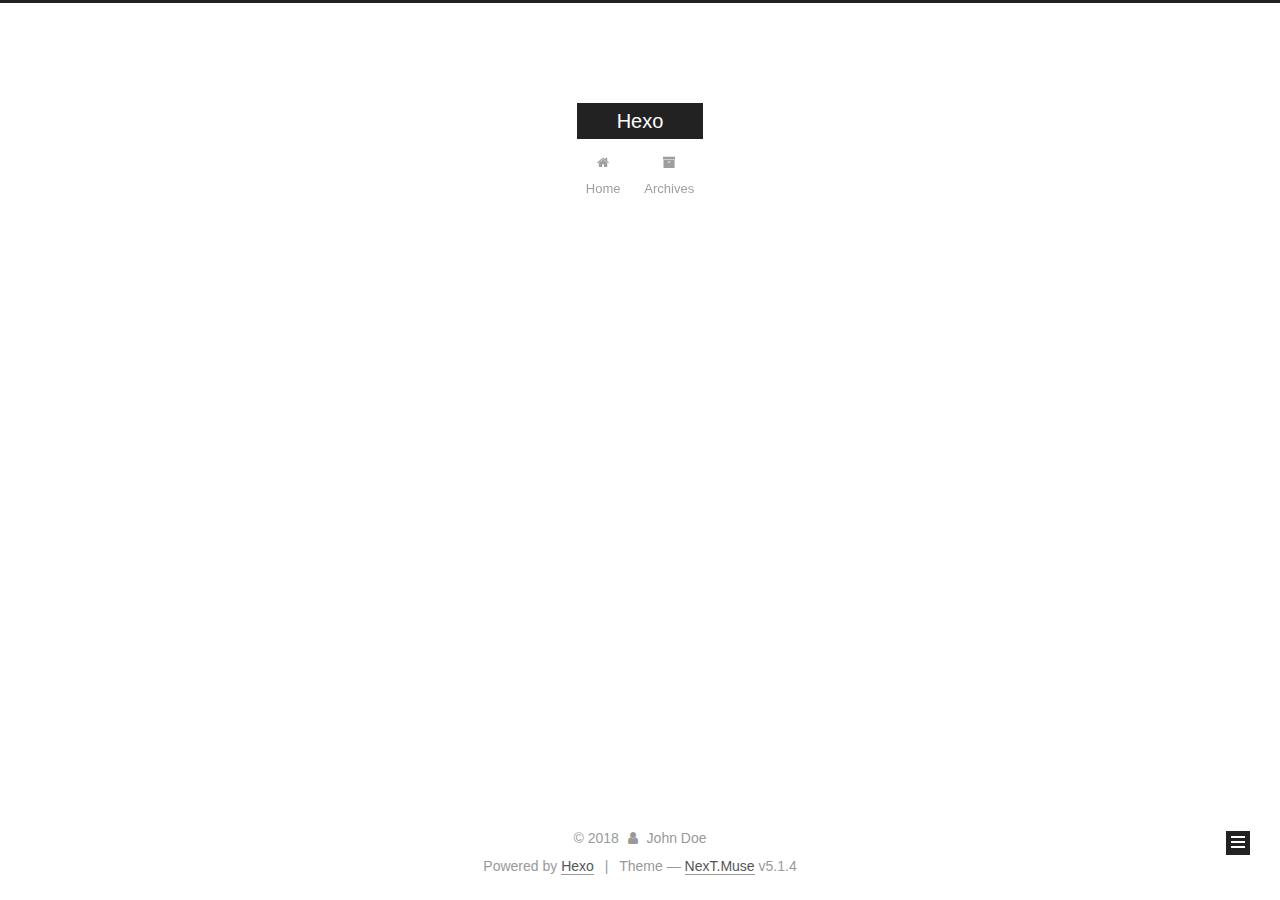
==== commit 65da8ff9: "Site updated: 2018-04-01 23:08:19" ====
--- a/archives/index.html
+++ b/archives/index.html
@@ -180,7 +180,7 @@
             
               <i class="menu-item-icon fa fa-fw fa-home"></i> <br />
             
-            Accueil
+            Home
           </a>
         </li>
       
@@ -226,7 +226,7 @@
         
           
         
-        Um..! 2 articles au total. Et ca ne fait que commencer.
+        Um..! 2 posts in total. Keep on posting.
       </span>
 
       
@@ -362,7 +362,7 @@
                 <a href="/archives/">
               
                   <span class="site-state-item-count">2</span>
-                  <span class="site-state-item-name">articles</span>
+                  <span class="site-state-item-name">posts</span>
                 </a>
               </div>
             
@@ -420,7 +420,7 @@
 
 
 
-  <div class="theme-info">Thème &mdash; <a class="theme-link" target="_blank" href="https://github.com/iissnan/hexo-theme-next">NexT.Muse</a> v5.1.4</div>
+  <div class="theme-info">Theme &mdash; <a class="theme-link" target="_blank" href="https://github.com/iissnan/hexo-theme-next">NexT.Muse</a> v5.1.4</div>
 
 
 
--- a/css/main.css
+++ b/css/main.css
@@ -1822,7 +1822,7 @@
   width: 4px;
   height: 4px;
   border-radius: 50%;
-  background: #f09967;
+  background: #ffa2ff;
 }
 .links-of-blogroll {
   font-size: 13px;
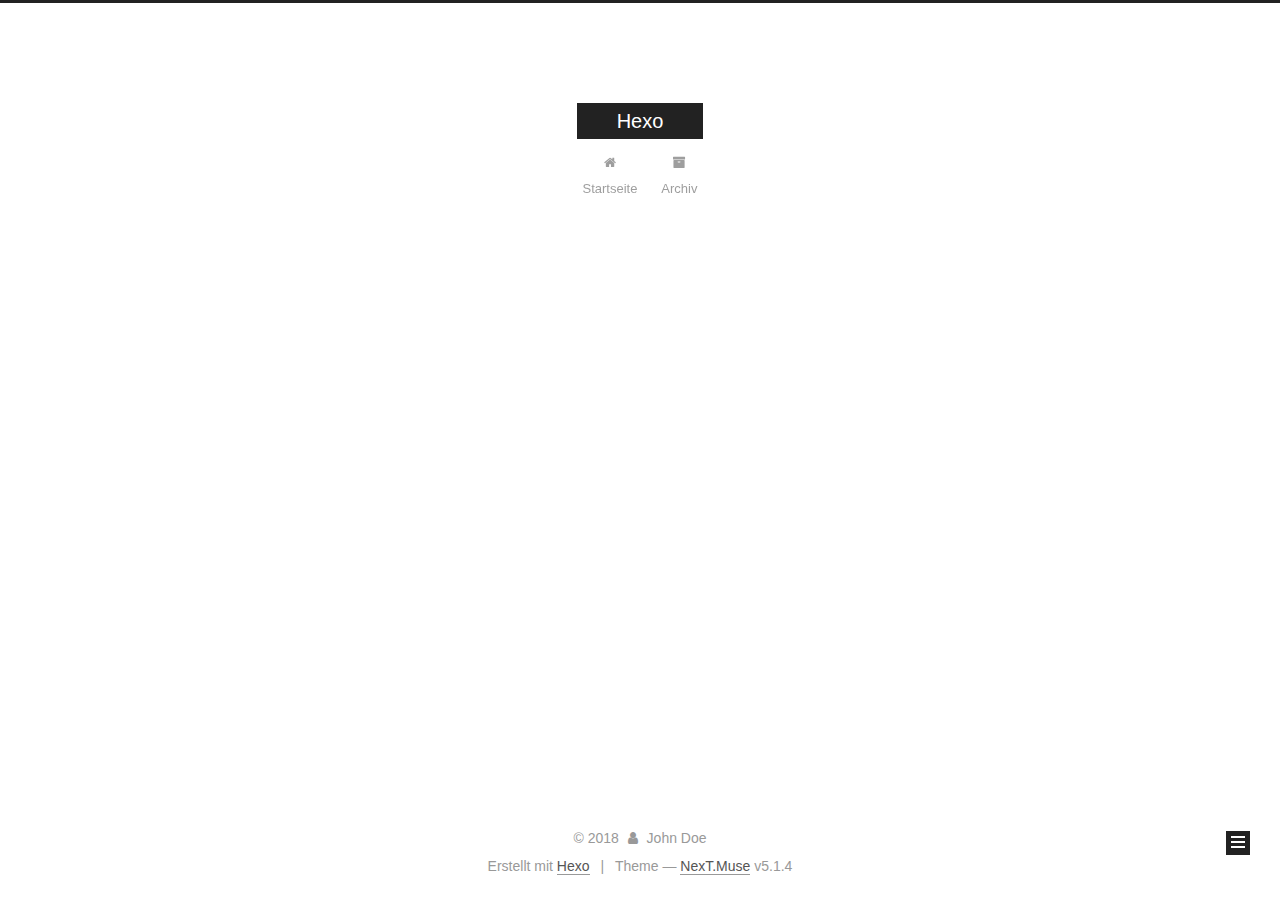
==== commit 58f52074: "Site updated: 2018-04-03 00:41:11" ====
--- a/archives/index.html
+++ b/archives/index.html
@@ -120,7 +120,7 @@
 
 
 
-  <title>Archive | Hexo</title>
+  <title>Archiv | Hexo</title>
   
 
 
@@ -180,7 +180,7 @@
             
               <i class="menu-item-icon fa fa-fw fa-home"></i> <br />
             
-            Home
+            Startseite
           </a>
         </li>
       
@@ -190,7 +190,7 @@
             
               <i class="menu-item-icon fa fa-fw fa-archive"></i> <br />
             
-            Archives
+            Archiv
           </a>
         </li>
       
@@ -226,7 +226,7 @@
         
           
         
-        Um..! 2 posts in total. Keep on posting.
+        Öhm..! Insgesamt 2 Artikel. Bleib dran.
       </span>
 
       
@@ -362,7 +362,7 @@
                 <a href="/archives/">
               
                   <span class="site-state-item-count">2</span>
-                  <span class="site-state-item-name">posts</span>
+                  <span class="site-state-item-name">Artikel</span>
                 </a>
               </div>
             
@@ -412,7 +412,7 @@
 </div>
 
 
-  <div class="powered-by">Powered by <a class="theme-link" target="_blank" href="https://hexo.io">Hexo</a></div>
+  <div class="powered-by">Erstellt mit  <a class="theme-link" target="_blank" href="https://hexo.io">Hexo</a></div>
 
 
 
--- a/css/main.css
+++ b/css/main.css
@@ -1822,7 +1822,7 @@
   width: 4px;
   height: 4px;
   border-radius: 50%;
-  background: #ffa2ff;
+  background: #ff2e62;
 }
 .links-of-blogroll {
   font-size: 13px;
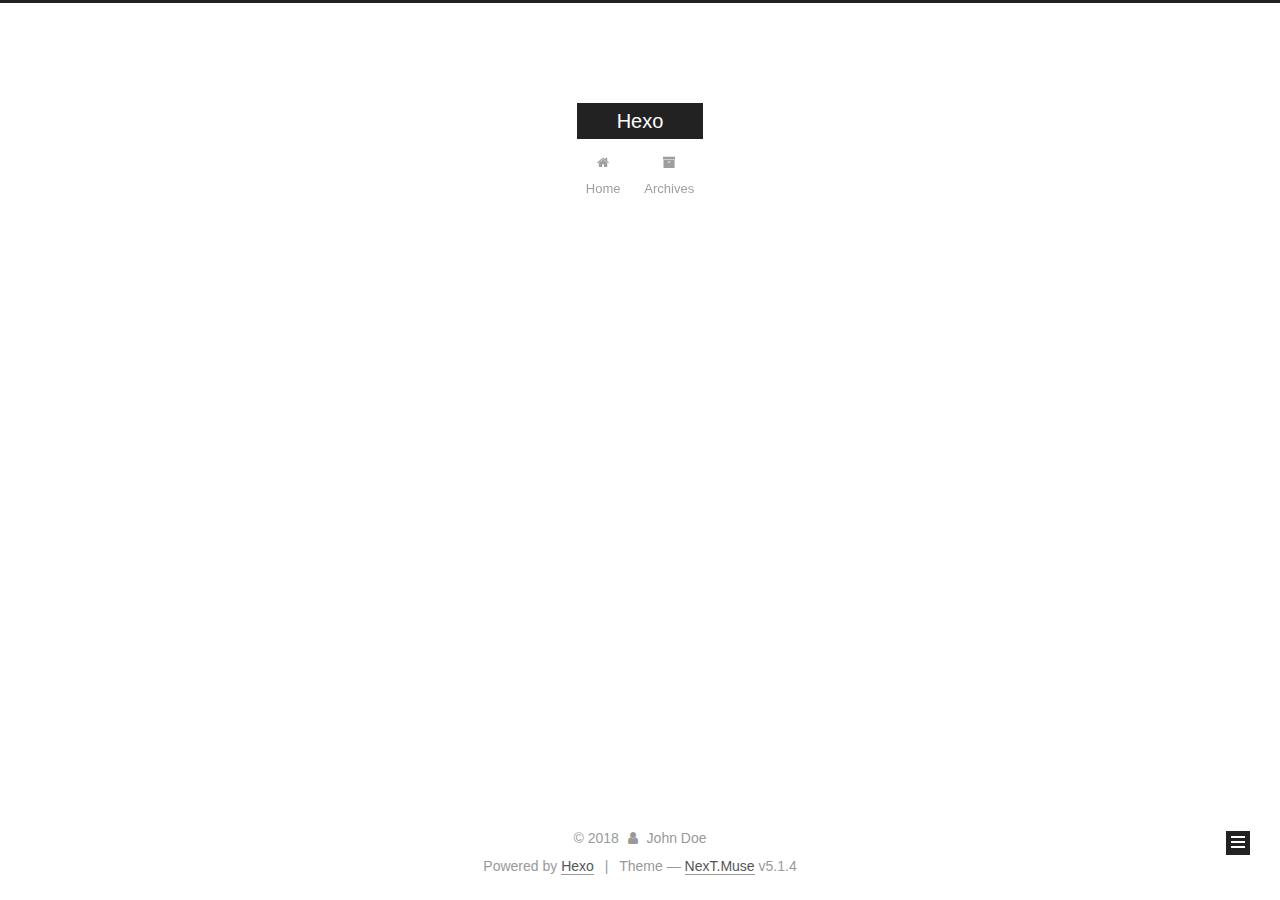
==== commit 69a1e2c8: "Site updated: 2018-04-03 00:49:49" ====
--- a/archives/index.html
+++ b/archives/index.html
@@ -120,7 +120,7 @@
 
 
 
-  <title>Archiv | Hexo</title>
+  <title>Archive | Hexo</title>
   
 
 
@@ -180,7 +180,7 @@
             
               <i class="menu-item-icon fa fa-fw fa-home"></i> <br />
             
-            Startseite
+            Home
           </a>
         </li>
       
@@ -190,7 +190,7 @@
             
               <i class="menu-item-icon fa fa-fw fa-archive"></i> <br />
             
-            Archiv
+            Archives
           </a>
         </li>
       
@@ -226,7 +226,7 @@
         
           
         
-        Öhm..! Insgesamt 2 Artikel. Bleib dran.
+        Um..! 2 posts in total. Keep on posting.
       </span>
 
       
@@ -362,7 +362,7 @@
                 <a href="/archives/">
               
                   <span class="site-state-item-count">2</span>
-                  <span class="site-state-item-name">Artikel</span>
+                  <span class="site-state-item-name">posts</span>
                 </a>
               </div>
             
@@ -412,7 +412,7 @@
 </div>
 
 
-  <div class="powered-by">Erstellt mit  <a class="theme-link" target="_blank" href="https://hexo.io">Hexo</a></div>
+  <div class="powered-by">Powered by <a class="theme-link" target="_blank" href="https://hexo.io">Hexo</a></div>
 
 
 
--- a/css/main.css
+++ b/css/main.css
@@ -1822,7 +1822,7 @@
   width: 4px;
   height: 4px;
   border-radius: 50%;
-  background: #ff2e62;
+  background: #ff0eff;
 }
 .links-of-blogroll {
   font-size: 13px;
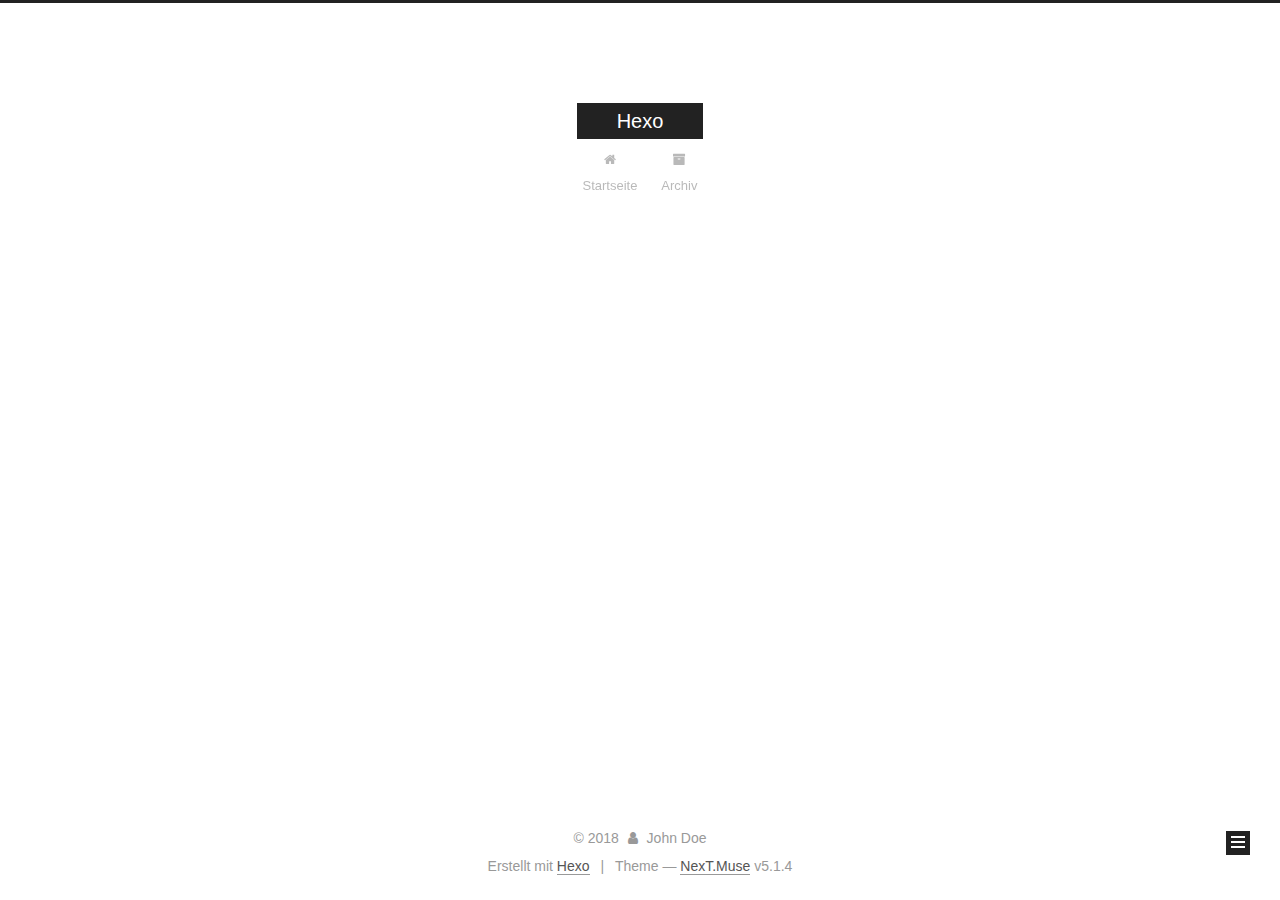
==== commit 89bac5fb: "Site updated: 2018-04-03 01:02:14" ====
--- a/archives/index.html
+++ b/archives/index.html
@@ -120,7 +120,7 @@
 
 
 
-  <title>Archive | Hexo</title>
+  <title>Archiv | Hexo</title>
   
 
 
@@ -180,7 +180,7 @@
             
               <i class="menu-item-icon fa fa-fw fa-home"></i> <br />
             
-            Home
+            Startseite
           </a>
         </li>
       
@@ -190,7 +190,7 @@
             
               <i class="menu-item-icon fa fa-fw fa-archive"></i> <br />
             
-            Archives
+            Archiv
           </a>
         </li>
       
@@ -226,7 +226,7 @@
         
           
         
-        Um..! 2 posts in total. Keep on posting.
+        Öhm..! Insgesamt 2 Artikel. Bleib dran.
       </span>
 
       
@@ -362,7 +362,7 @@
                 <a href="/archives/">
               
                   <span class="site-state-item-count">2</span>
-                  <span class="site-state-item-name">posts</span>
+                  <span class="site-state-item-name">Artikel</span>
                 </a>
               </div>
             
@@ -412,7 +412,7 @@
 </div>
 
 
-  <div class="powered-by">Powered by <a class="theme-link" target="_blank" href="https://hexo.io">Hexo</a></div>
+  <div class="powered-by">Erstellt mit  <a class="theme-link" target="_blank" href="https://hexo.io">Hexo</a></div>
 
 
 
--- a/css/main.css
+++ b/css/main.css
@@ -1822,7 +1822,7 @@
   width: 4px;
   height: 4px;
   border-radius: 50%;
-  background: #ff0eff;
+  background: #267574;
 }
 .links-of-blogroll {
   font-size: 13px;
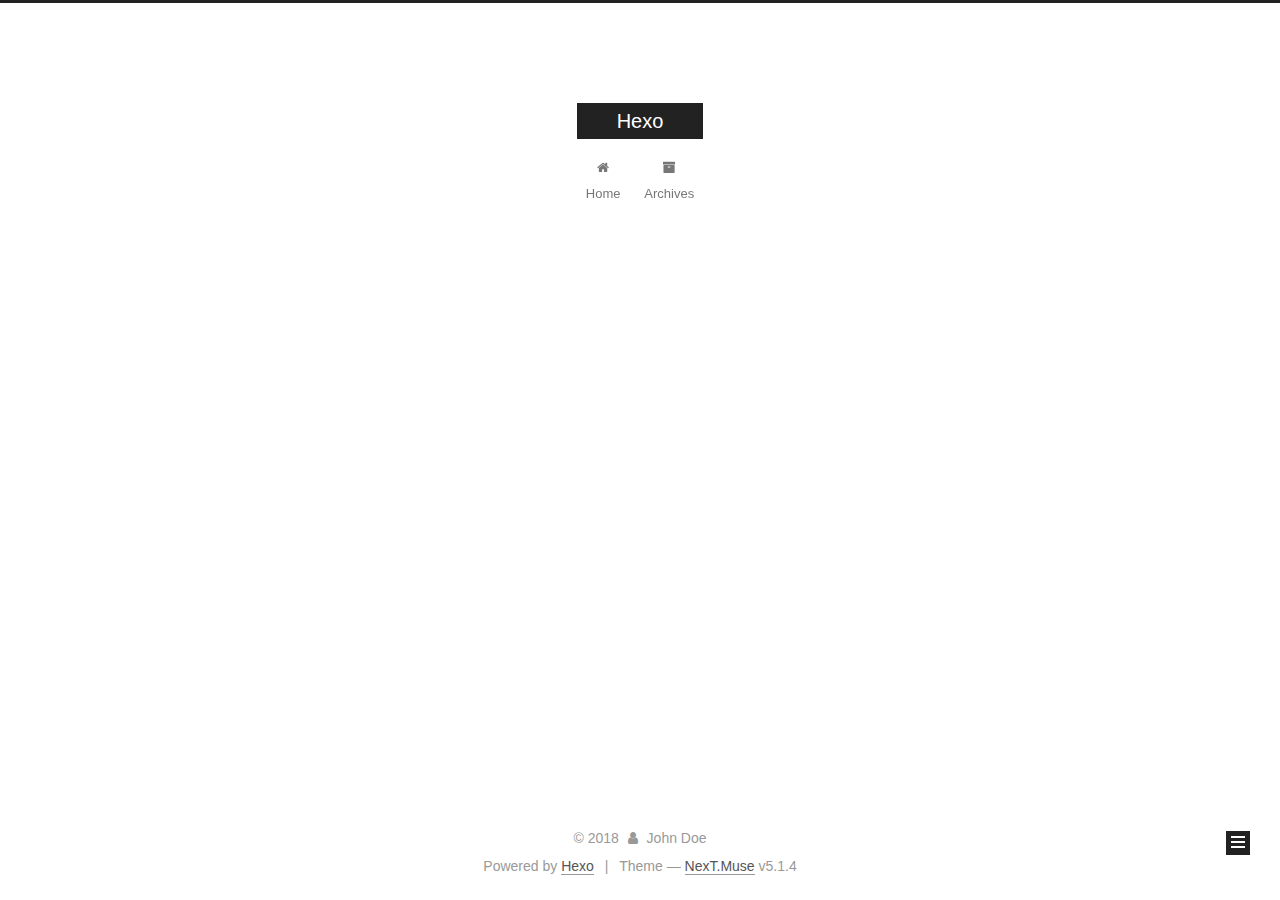
==== commit 7b37db0e: "Site updated: 2018-04-03 01:09:09" ====
--- a/archives/index.html
+++ b/archives/index.html
@@ -120,7 +120,7 @@
 
 
 
-  <title>Archiv | Hexo</title>
+  <title>Archive | Hexo</title>
   
 
 
@@ -180,7 +180,7 @@
             
               <i class="menu-item-icon fa fa-fw fa-home"></i> <br />
             
-            Startseite
+            Home
           </a>
         </li>
       
@@ -190,7 +190,7 @@
             
               <i class="menu-item-icon fa fa-fw fa-archive"></i> <br />
             
-            Archiv
+            Archives
           </a>
         </li>
       
@@ -226,7 +226,7 @@
         
           
         
-        Öhm..! Insgesamt 2 Artikel. Bleib dran.
+        Um..! 2 posts in total. Keep on posting.
       </span>
 
       
@@ -362,7 +362,7 @@
                 <a href="/archives/">
               
                   <span class="site-state-item-count">2</span>
-                  <span class="site-state-item-name">Artikel</span>
+                  <span class="site-state-item-name">posts</span>
                 </a>
               </div>
             
@@ -412,7 +412,7 @@
 </div>
 
 
-  <div class="powered-by">Erstellt mit  <a class="theme-link" target="_blank" href="https://hexo.io">Hexo</a></div>
+  <div class="powered-by">Powered by <a class="theme-link" target="_blank" href="https://hexo.io">Hexo</a></div>
 
 
 
--- a/css/main.css
+++ b/css/main.css
@@ -1822,7 +1822,7 @@
   width: 4px;
   height: 4px;
   border-radius: 50%;
-  background: #267574;
+  background: #f00f12;
 }
 .links-of-blogroll {
   font-size: 13px;
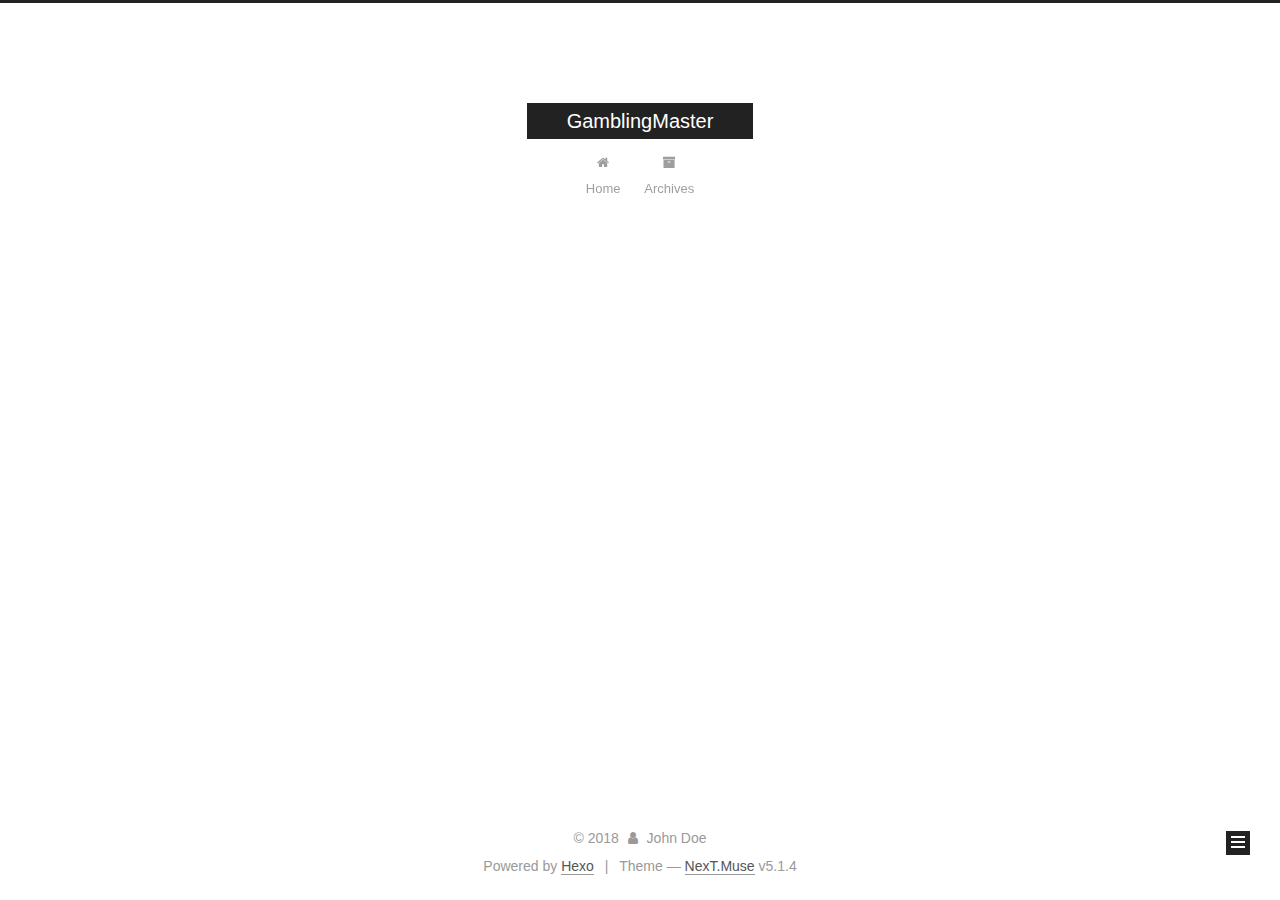
==== commit 9c4ec7c5: "Site updated: 2018-04-05 21:32:38" ====
--- a/archives/index.html
+++ b/archives/index.html
@@ -80,11 +80,11 @@
 
 
 <meta property="og:type" content="website">
-<meta property="og:title" content="Hexo">
+<meta property="og:title" content="GamblingMaster">
 <meta property="og:url" content="http://yoursite.com/archives/index.html">
-<meta property="og:site_name" content="Hexo">
+<meta property="og:site_name" content="GamblingMaster">
 <meta name="twitter:card" content="summary">
-<meta name="twitter:title" content="Hexo">
+<meta name="twitter:title" content="GamblingMaster">
 
 
 
@@ -120,7 +120,7 @@
 
 
 
-  <title>Archive | Hexo</title>
+  <title>Archive | GamblingMaster</title>
   
 
 
@@ -150,7 +150,7 @@
     <div class="custom-logo-site-title">
       <a href="/"  class="brand" rel="start">
         <span class="logo-line-before"><i></i></span>
-        <span class="site-title">Hexo</span>
+        <span class="site-title">GamblingMaster</span>
         <span class="logo-line-after"><i></i></span>
       </a>
     </div>
--- a/css/main.css
+++ b/css/main.css
@@ -1822,7 +1822,7 @@
   width: 4px;
   height: 4px;
   border-radius: 50%;
-  background: #f00f12;
+  background: #fff;
 }
 .links-of-blogroll {
   font-size: 13px;
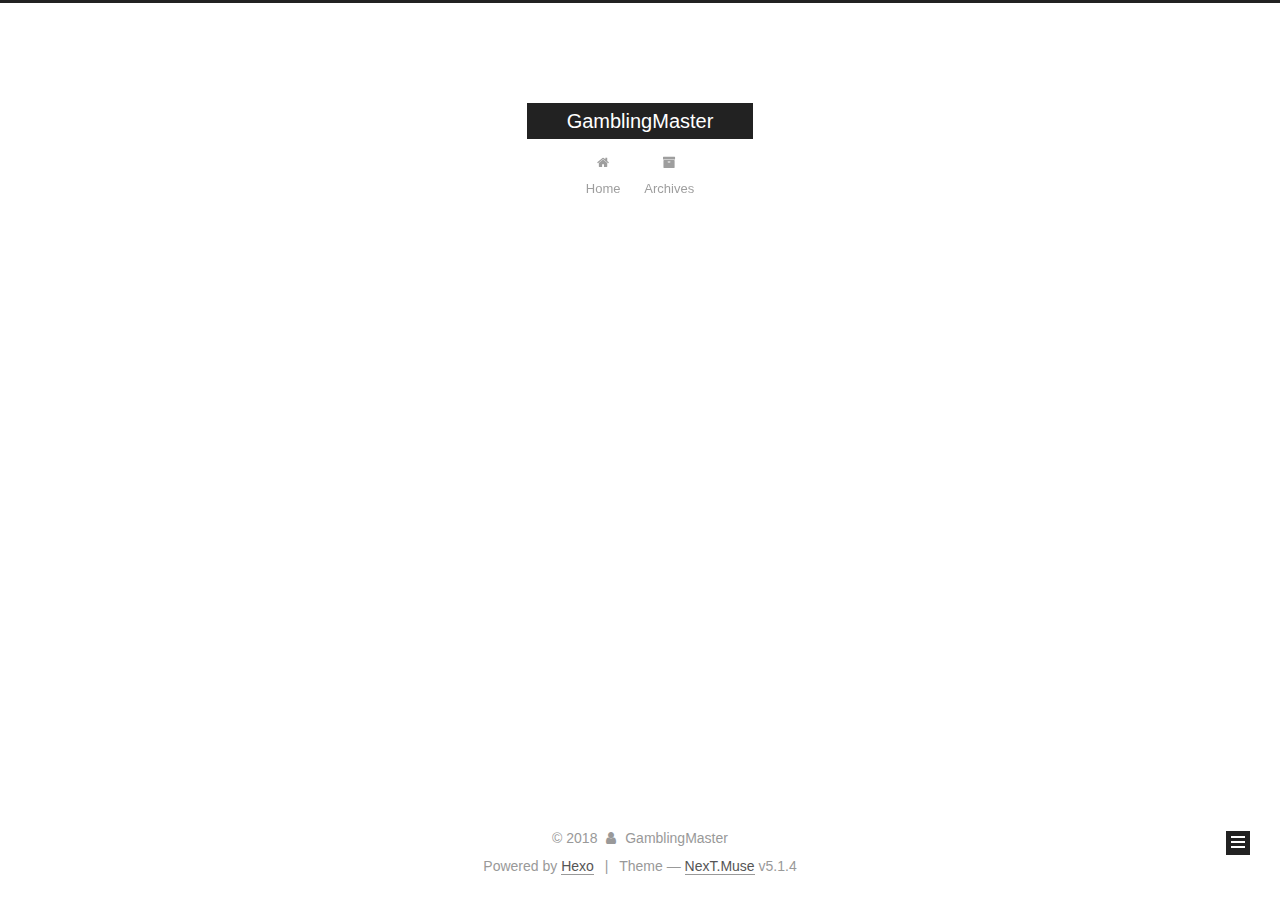
==== commit 1d074ed4: "Site updated: 2018-04-05 21:33:03" ====
--- a/archives/index.html
+++ b/archives/index.html
@@ -350,7 +350,7 @@
         <div class="site-overview">
           <div class="site-author motion-element" itemprop="author" itemscope itemtype="http://schema.org/Person">
             
-              <p class="site-author-name" itemprop="name">John Doe</p>
+              <p class="site-author-name" itemprop="name">GamblingMaster</p>
               <p class="site-description motion-element" itemprop="description"></p>
           </div>
 
@@ -406,7 +406,7 @@
   <span class="with-love">
     <i class="fa fa-user"></i>
   </span>
-  <span class="author" itemprop="copyrightHolder">John Doe</span>
+  <span class="author" itemprop="copyrightHolder">GamblingMaster</span>
 
   
 </div>
--- a/css/main.css
+++ b/css/main.css
@@ -1822,7 +1822,7 @@
   width: 4px;
   height: 4px;
   border-radius: 50%;
-  background: #fff;
+  background: #ff091f;
 }
 .links-of-blogroll {
   font-size: 13px;
